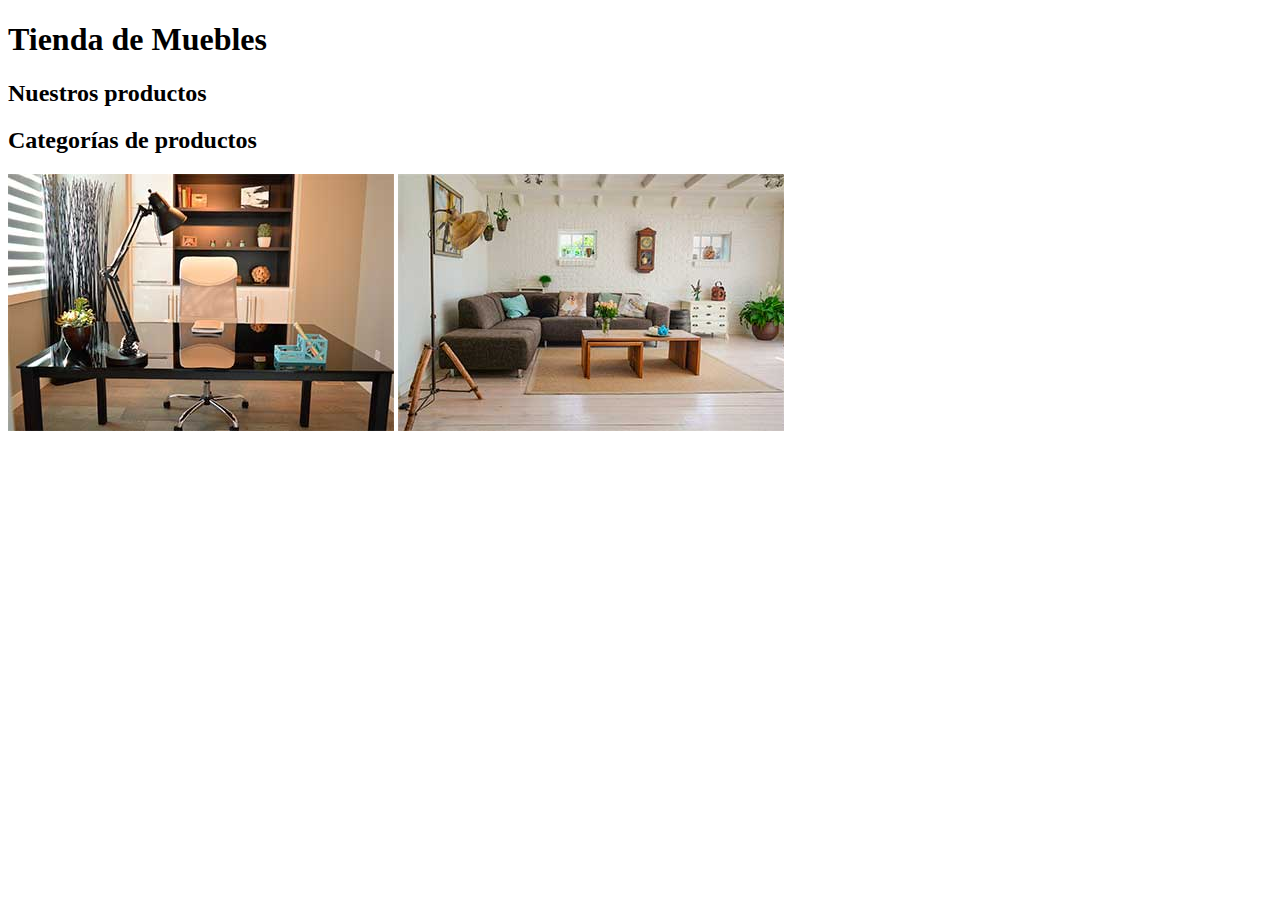
==== index.html @ a47cceec "clase imagenes" ====
<!DOCTYPE html>
<html lang="en">
<head>
    <meta charset="UTF-8">
    <meta http-equiv="X-UA-Compatible" content="IE=edge">
    <meta name="viewport" content="width=device-width, initial-scale=1.0">
    <title>Aprendiendo HTML</title>
</head>
<body>
    <h1>Tienda de Muebles</h1>

    <h2>Nuestros productos</h2>

    <h2>Categorías de productos</h2>

    <img src="/img/categoria1.jpg" alt="Imagen categoría" />
    <img src="/img/categoria2.jpg" alt="Imagen categoría 2" />
</body>
</html>
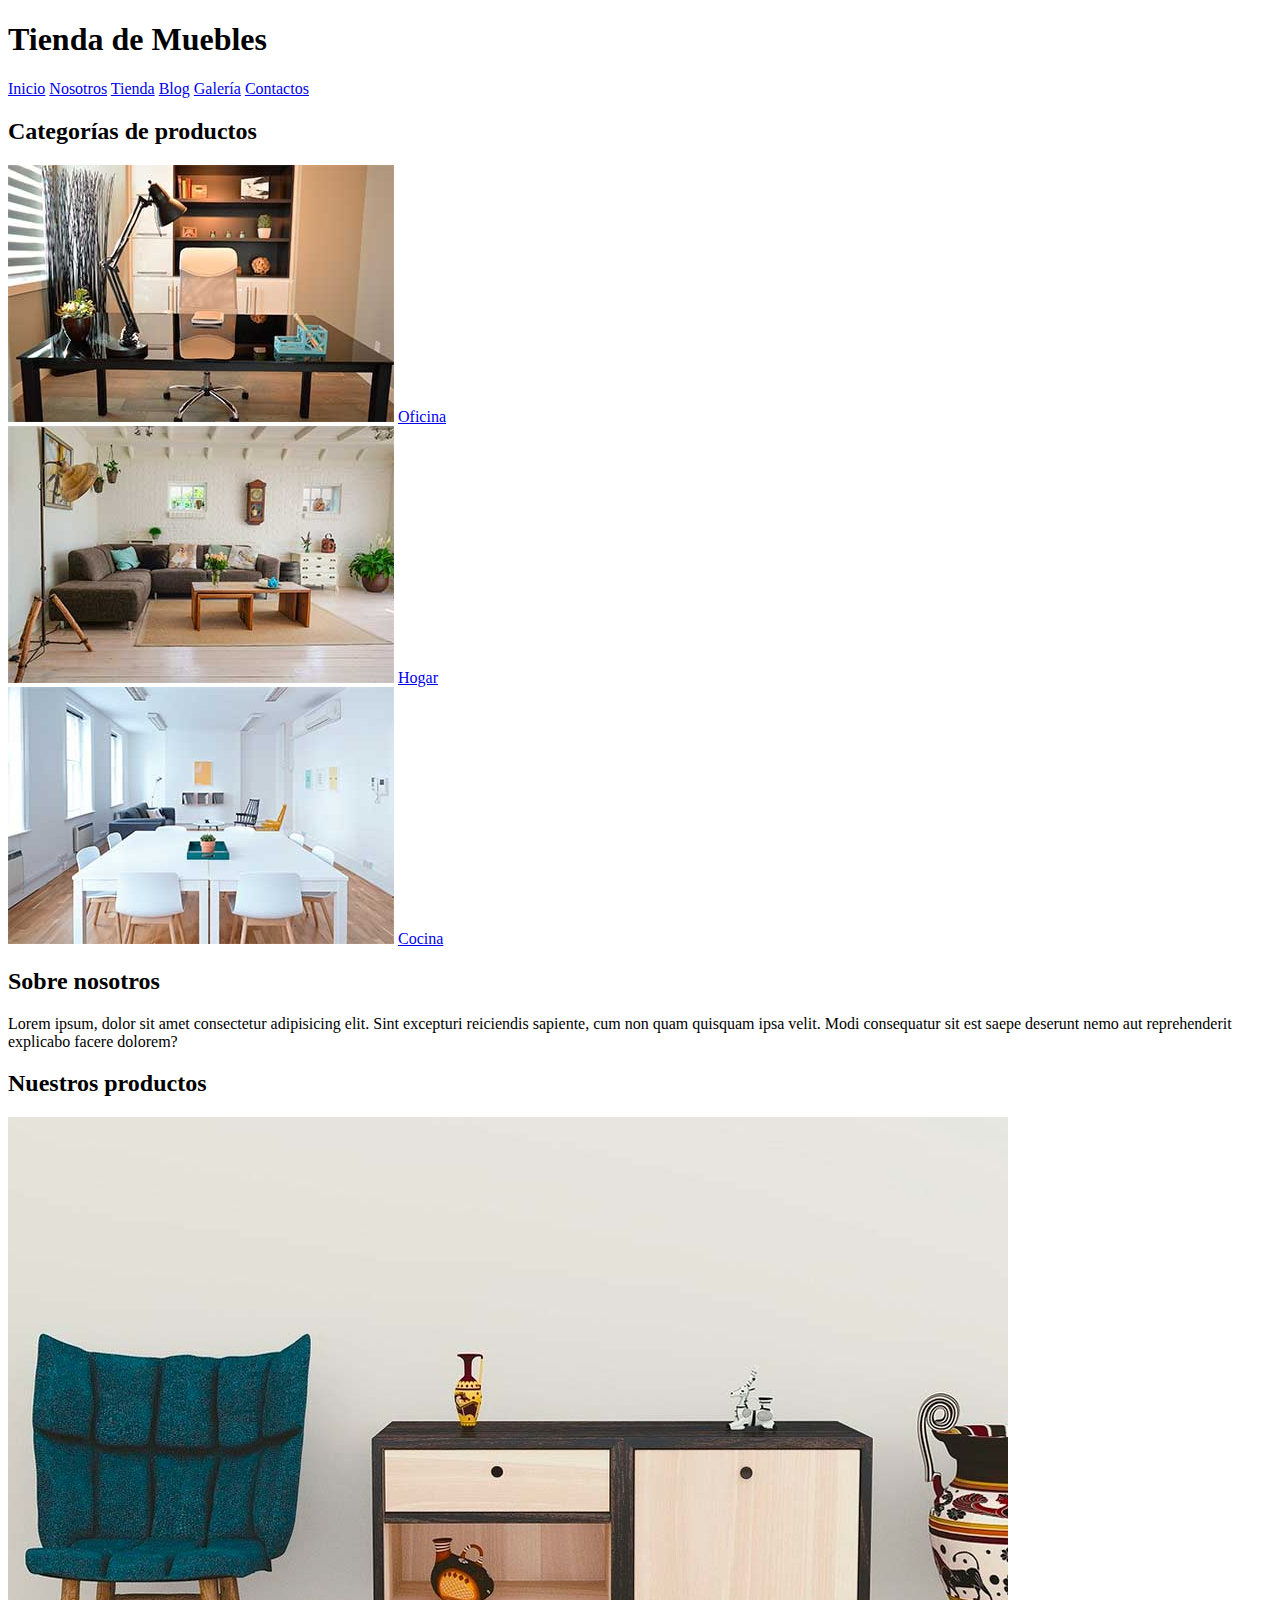
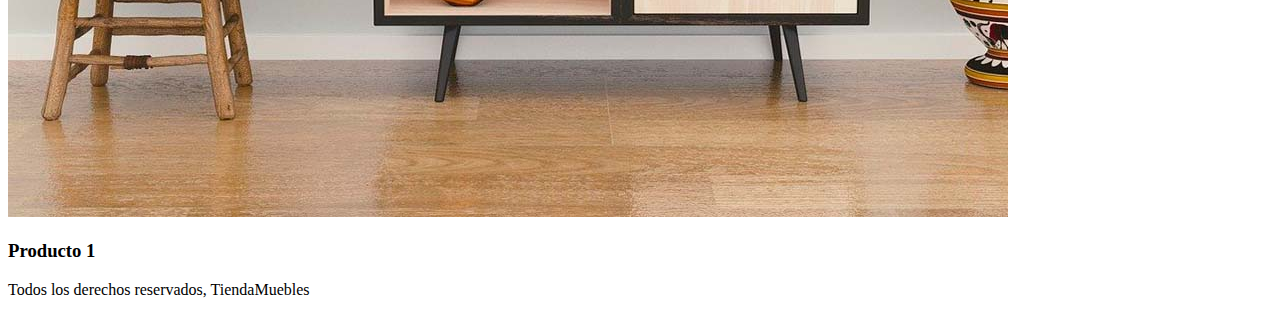
==== commit 96806e32: "avances del proyecto" ====
--- a/index.html
+++ b/index.html
@@ -7,13 +7,60 @@
     <title>Aprendiendo HTML</title>
 </head>
 <body>
-    <h1>Tienda de Muebles</h1>
+    <header>
+        <h1>Tienda de Muebles</h1>
+    </header>
 
-    <h2>Nuestros productos</h2>
+    <nav>
+        <a href="index.html">Inicio</a>
+        <a href="nosotros.html">Nosotros</a>
+        <a href="tienda.html">Tienda</a>
+        <a href="blog.html">Blog</a>
+        <a href="galeria.html">Galería</a>
+        <a href="contactos.html">Contactos</a>
+    </nav>
 
-    <h2>Categorías de productos</h2>
+    <section>
+        <h2>Categorías de productos</h2>
 
-    <img src="/img/categoria1.jpg" alt="Imagen categoría" />
-    <img src="/img/categoria2.jpg" alt="Imagen categoría 2" />
+        <div>
+            <img src="/img/categoria1.jpg" alt="Imagen categoría" />
+            <a href="#">Oficina</a>
+        </div>
+        <div>
+            <img src="/img/categoria2.jpg" alt="Imagen categoría" />
+            <a href="#">Hogar</a>
+        </div>
+        <div>
+            <img src="/img/categoria3.jpg" alt="Imagen categoría" />
+            <a href="#">Cocina</a>
+        </div>
+    </section>
+
+    <section>
+        <div>
+            <h2>Sobre nosotros</h2>
+            <p>Lorem ipsum, dolor sit amet consectetur adipisicing elit. Sint excepturi reiciendis sapiente, cum non quam quisquam ipsa velit. Modi consequatur sit est saepe deserunt nemo aut reprehenderit explicabo facere dolorem?</p>
+        </div>
+    </section>
+
+    <main>
+        <h2>Nuestros productos</h2>
+       
+        <div>
+            <div>
+                <img src="img/producto1.jpg" alt="Imagen producto 1">
+                <div>
+                    <h3>Producto 1</h3>
+                </div>
+            </div> 
+        </div>
+    </main>
+
+   
+    
+    <footer>
+        <p>Todos los derechos reservados, TiendaMuebles</p>
+    </footer>
 </body>
 </html>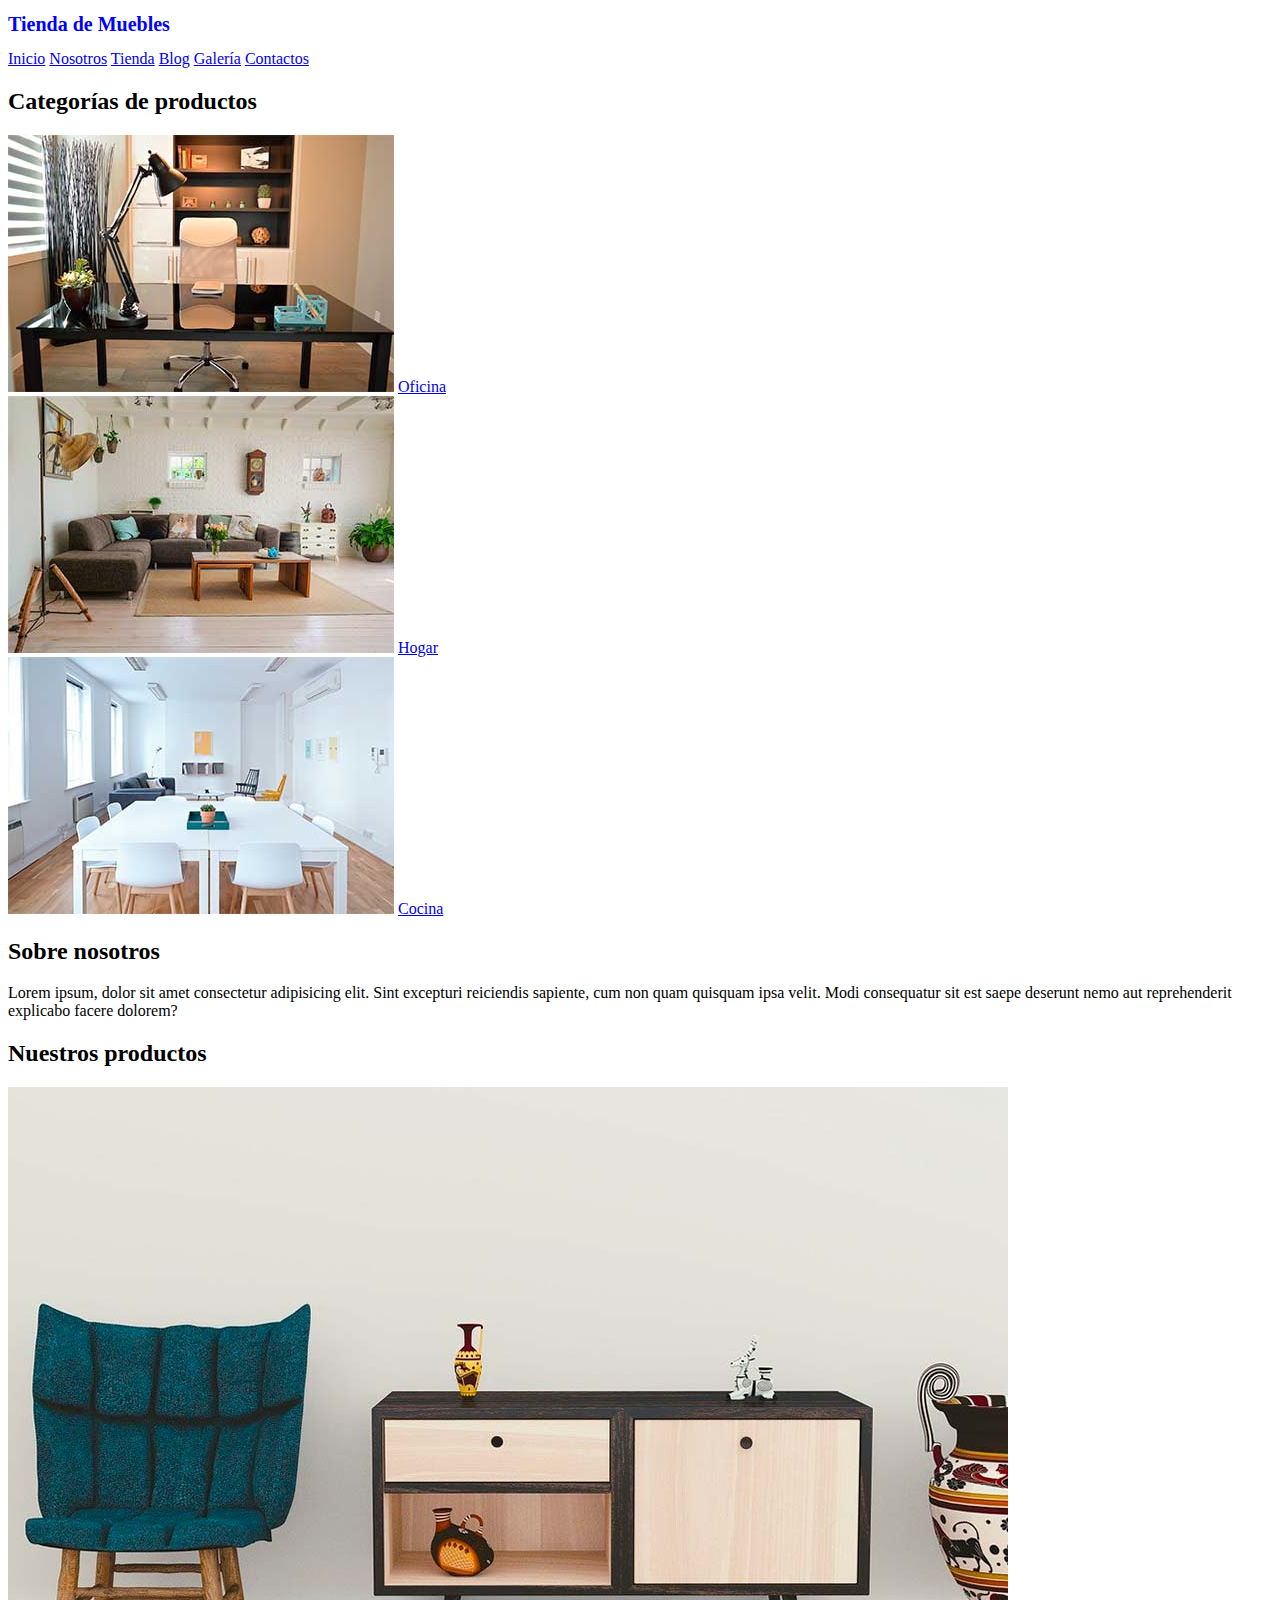
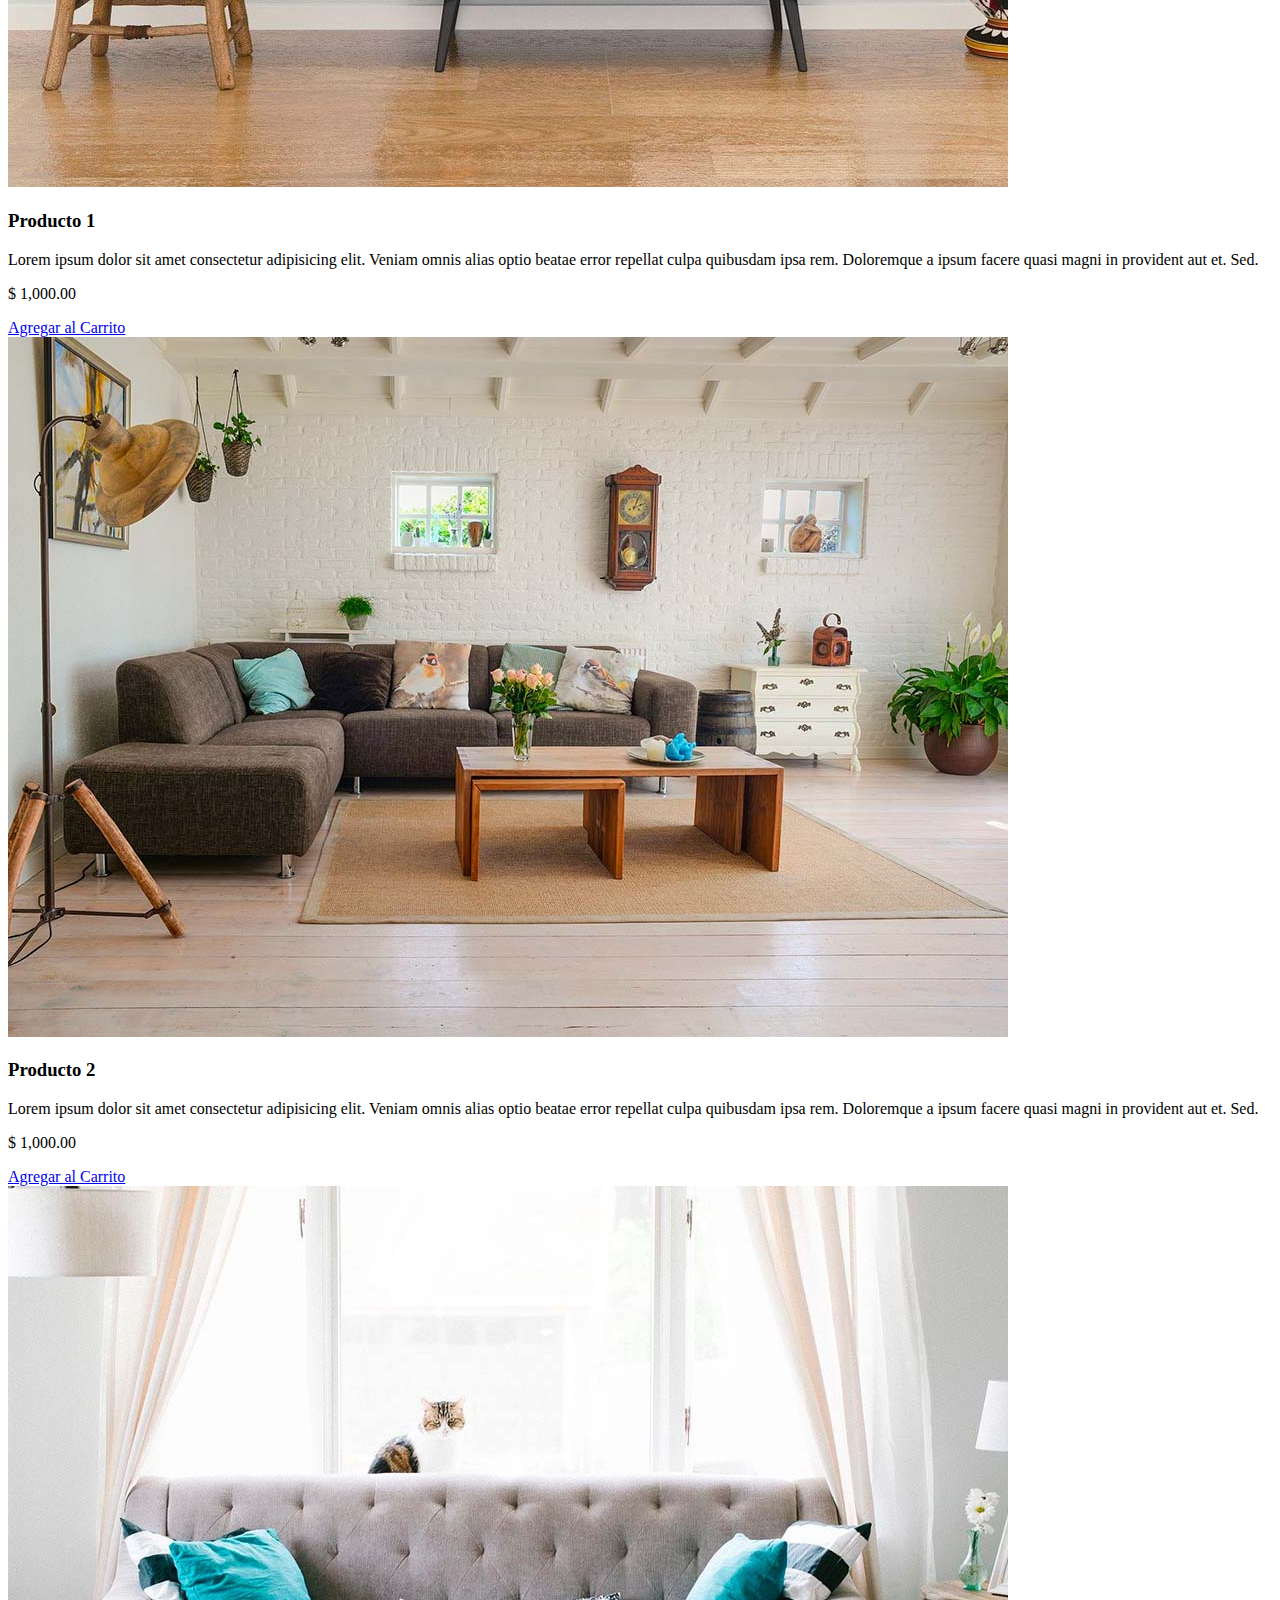
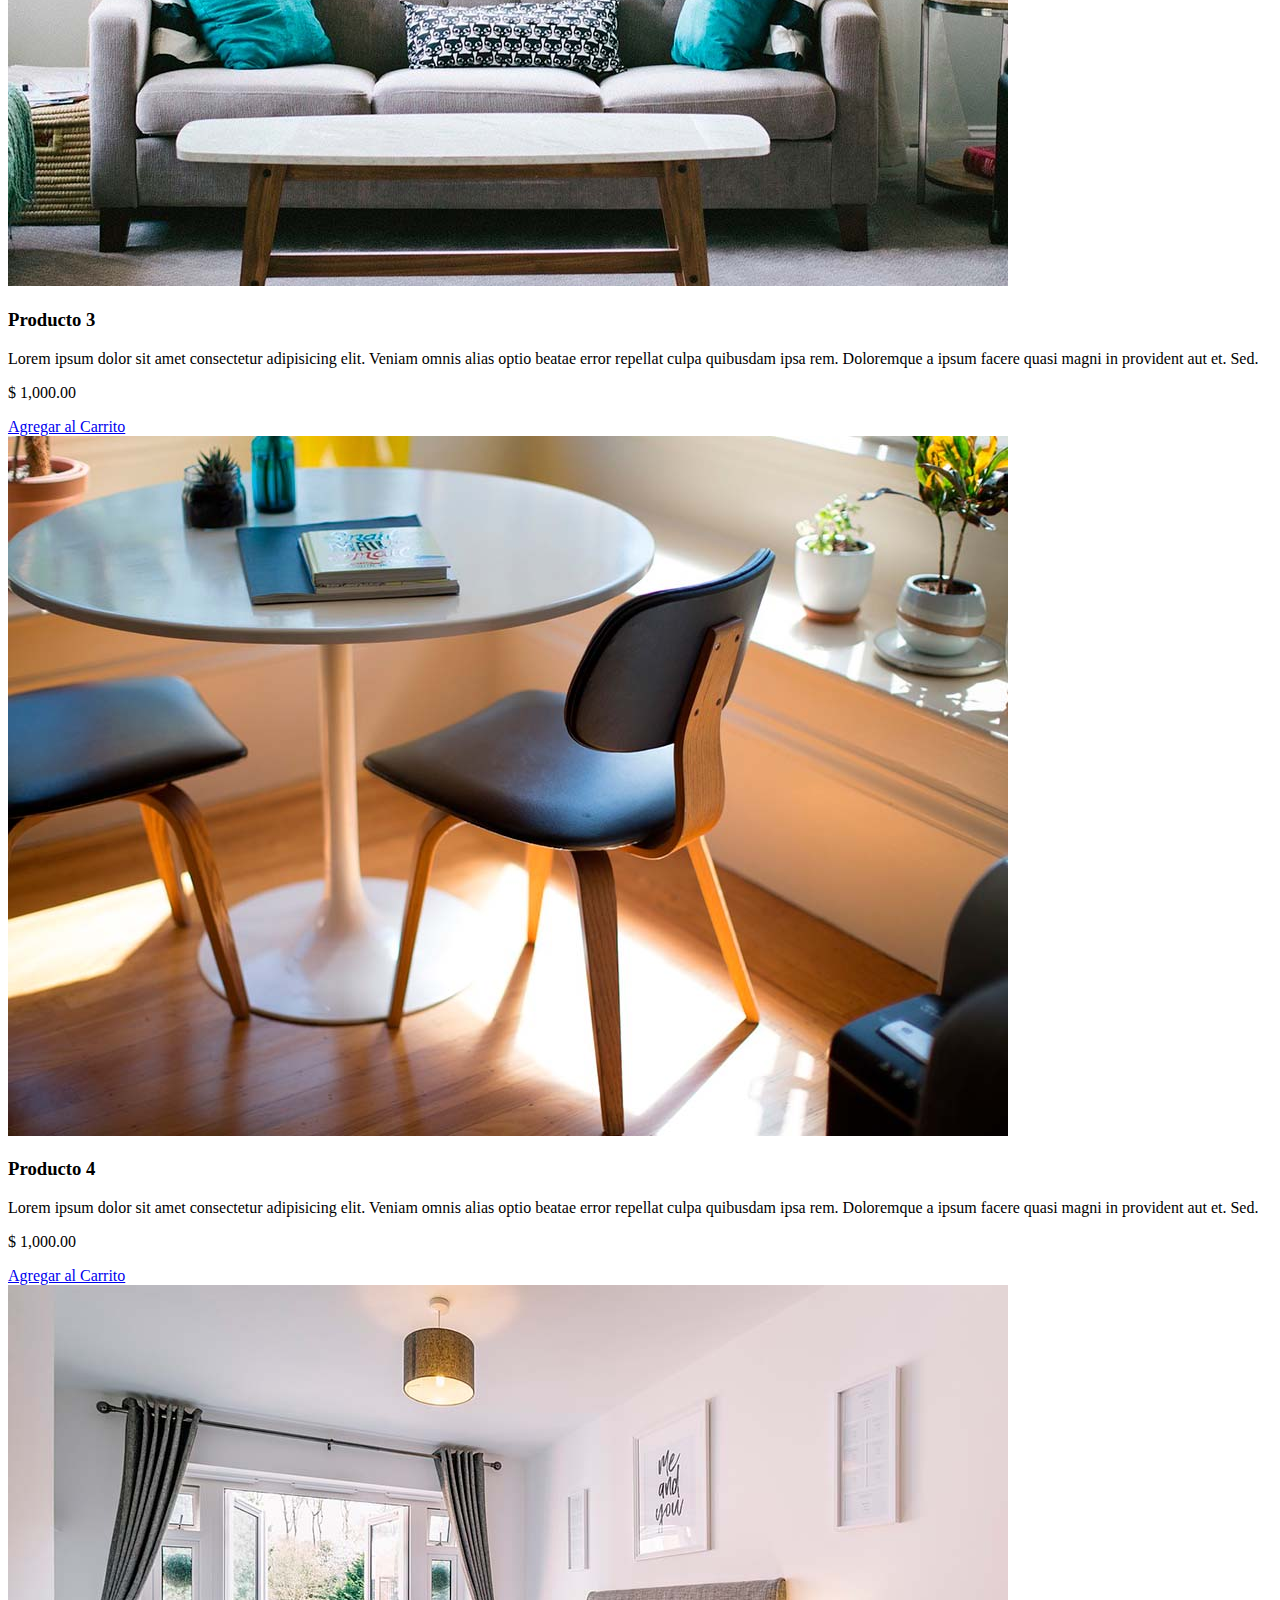
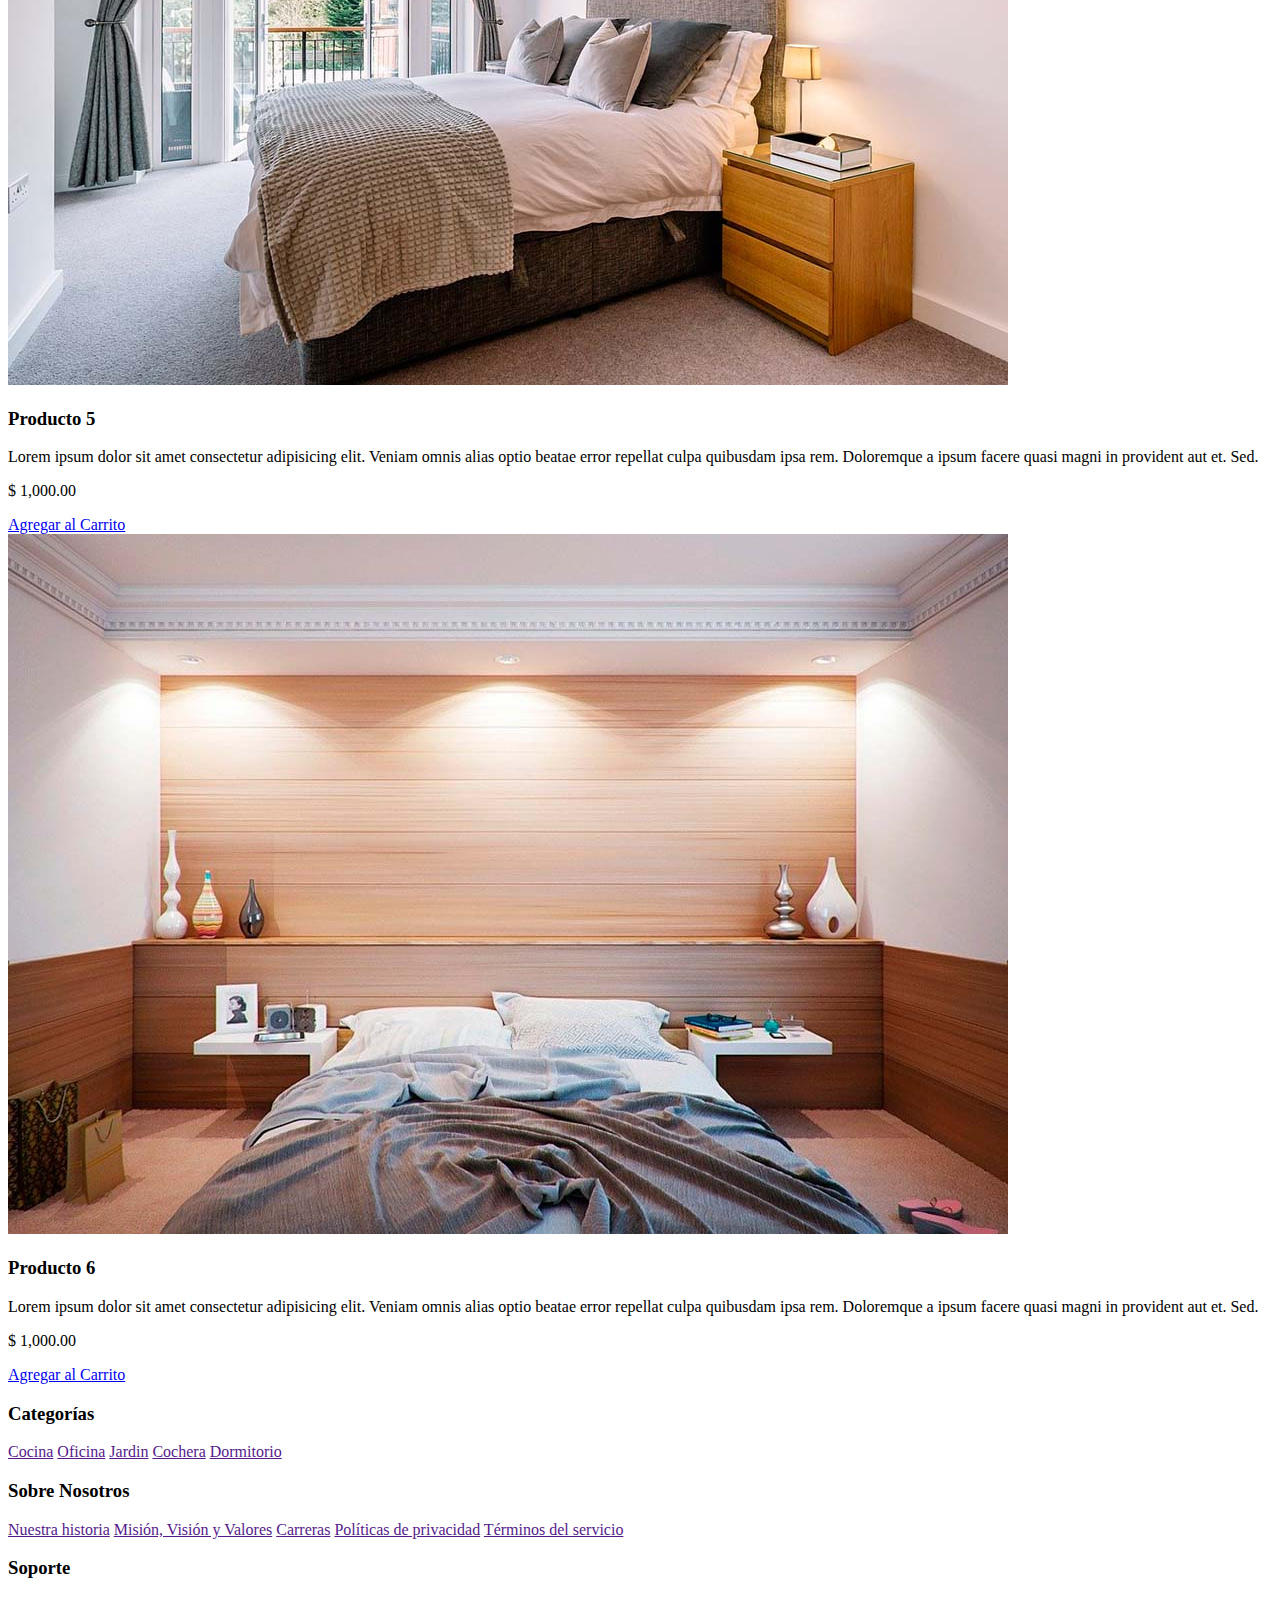
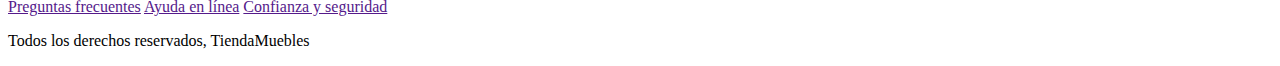
==== commit 60db041b: "Inicio del CSS" ====
--- a/index.html
+++ b/index.html
@@ -1,10 +1,11 @@
 <!DOCTYPE html>
-<html lang="en">
+<html lang="es">
 <head>
     <meta charset="UTF-8">
     <meta http-equiv="X-UA-Compatible" content="IE=edge">
     <meta name="viewport" content="width=device-width, initial-scale=1.0">
-    <title>Aprendiendo HTML</title>
+    <title>ECommerce-Home</title>
+    <link rel="stylesheet" href="css/app.css">
 </head>
 <body>
     <header>
@@ -24,15 +25,15 @@
         <h2>Categorías de productos</h2>
 
         <div>
-            <img src="/img/categoria1.jpg" alt="Imagen categoría" />
+            <img src="/img/categoria1.jpg" alt="Imagen categoría">
             <a href="#">Oficina</a>
         </div>
         <div>
-            <img src="/img/categoria2.jpg" alt="Imagen categoría" />
+            <img src="/img/categoria2.jpg" alt="Imagen categoría">
             <a href="#">Hogar</a>
         </div>
         <div>
-            <img src="/img/categoria3.jpg" alt="Imagen categoría" />
+            <img src="/img/categoria3.jpg" alt="Imagen categoría">
             <a href="#">Cocina</a>
         </div>
     </section>
@@ -52,14 +53,92 @@
                 <img src="img/producto1.jpg" alt="Imagen producto 1">
                 <div>
                     <h3>Producto 1</h3>
+                    <p>Lorem ipsum dolor sit amet consectetur adipisicing elit. Veniam omnis alias optio beatae error repellat culpa quibusdam ipsa rem. Doloremque a ipsum facere quasi magni in provident aut et. Sed.</p>
+                    <p>$ 1,000.00</p>
+                    <a href="#">Agregar al Carrito</a>
                 </div>
-            </div> 
-        </div>
-    </main>
+            </div><!--InfoProducto--> 
+            <div>
+                <img src="img/producto2.jpg" alt="Imagen producto 1">
+                <div>
+                    <h3>Producto 2</h3>
+                    <p>Lorem ipsum dolor sit amet consectetur adipisicing elit. Veniam omnis alias optio beatae error repellat culpa quibusdam ipsa rem. Doloremque a ipsum facere quasi magni in provident aut et. Sed.</p>
+                    <p>$ 1,000.00</p>
+                    <a href="#">Agregar al Carrito</a>
+                </div>
+            </div><!--InfoProducto--> 
+            <div>
+                <img src="img/producto3.jpg" alt="Imagen producto 1">
+                <div>
+                    <h3>Producto 3</h3>
+                    <p>Lorem ipsum dolor sit amet consectetur adipisicing elit. Veniam omnis alias optio beatae error repellat culpa quibusdam ipsa rem. Doloremque a ipsum facere quasi magni in provident aut et. Sed.</p>
+                    <p>$ 1,000.00</p>
+                    <a href="#">Agregar al Carrito</a>
+                </div>
+            </div><!--InfoProducto--> 
+            <div>
+                <img src="img/producto4.jpg" alt="Imagen producto 1">
+                <div>
+                    <h3>Producto 4</h3>
+                    <p>Lorem ipsum dolor sit amet consectetur adipisicing elit. Veniam omnis alias optio beatae error repellat culpa quibusdam ipsa rem. Doloremque a ipsum facere quasi magni in provident aut et. Sed.</p>
+                    <p>$ 1,000.00</p>
+                    <a href="#">Agregar al Carrito</a>
+                </div>
+            </div><!--InfoProducto--> 
+            <div>
+                <img src="img/producto5.jpg" alt="Imagen producto 1">
+                <div>
+                    <h3>Producto 5</h3>
+                    <p>Lorem ipsum dolor sit amet consectetur adipisicing elit. Veniam omnis alias optio beatae error repellat culpa quibusdam ipsa rem. Doloremque a ipsum facere quasi magni in provident aut et. Sed.</p>
+                    <p>$ 1,000.00</p>
+                    <a href="#">Agregar al Carrito</a>
+                </div>
+            </div><!--InfoProducto--> 
+            <div>
+                <img src="img/producto6.jpg" alt="Imagen producto 1">
+                <div>
+                    <h3>Producto 6</h3>
+                    <p>Lorem ipsum dolor sit amet consectetur adipisicing elit. Veniam omnis alias optio beatae error repellat culpa quibusdam ipsa rem. Doloremque a ipsum facere quasi magni in provident aut et. Sed.</p>
+                    <p>$ 1,000.00</p>
+                    <a href="#">Agregar al Carrito</a>
+                </div>
+            </div><!--InfoProducto--> 
+        </div><!--productos-->
+    </main><!--Fin del listado de productos-->
 
    
     
     <footer>
+        <div>
+            <h3>Categorías</h3>
+            <nav>
+                <a href="">Cocina</a>
+                <a href="">Oficina</a>
+                <a href="">Jardin</a>
+                <a href="">Cochera</a>
+                <a href="">Dormitorio</a>
+            </nav>
+            </div>
+        <div>
+            <h3>Sobre Nosotros</h3>
+            <nav>
+                <a href="">Nuestra historia</a>
+                <a href="">Misión, Visión y Valores</a>
+                <a href="">Carreras</a>
+                <a href="">Políticas de privacidad</a>
+                <a href="">Términos del servicio</a>
+            </nav>
+        </div>
+        <div>
+            <h3>Soporte</h3>
+
+            <nav>
+                <a href="">Preguntas frecuentes</a>
+                <a href="">Ayuda en línea</a>
+                <a href="">Confianza y seguridad</a>
+            </nav>
+        </div>
+
         <p>Todos los derechos reservados, TiendaMuebles</p>
     </footer>
 </body>
--- a/css/app.css
+++ b/css/app.css
@@ -0,0 +1,4 @@
+h1{
+    font-size: 20px;
+    color:blue;
+}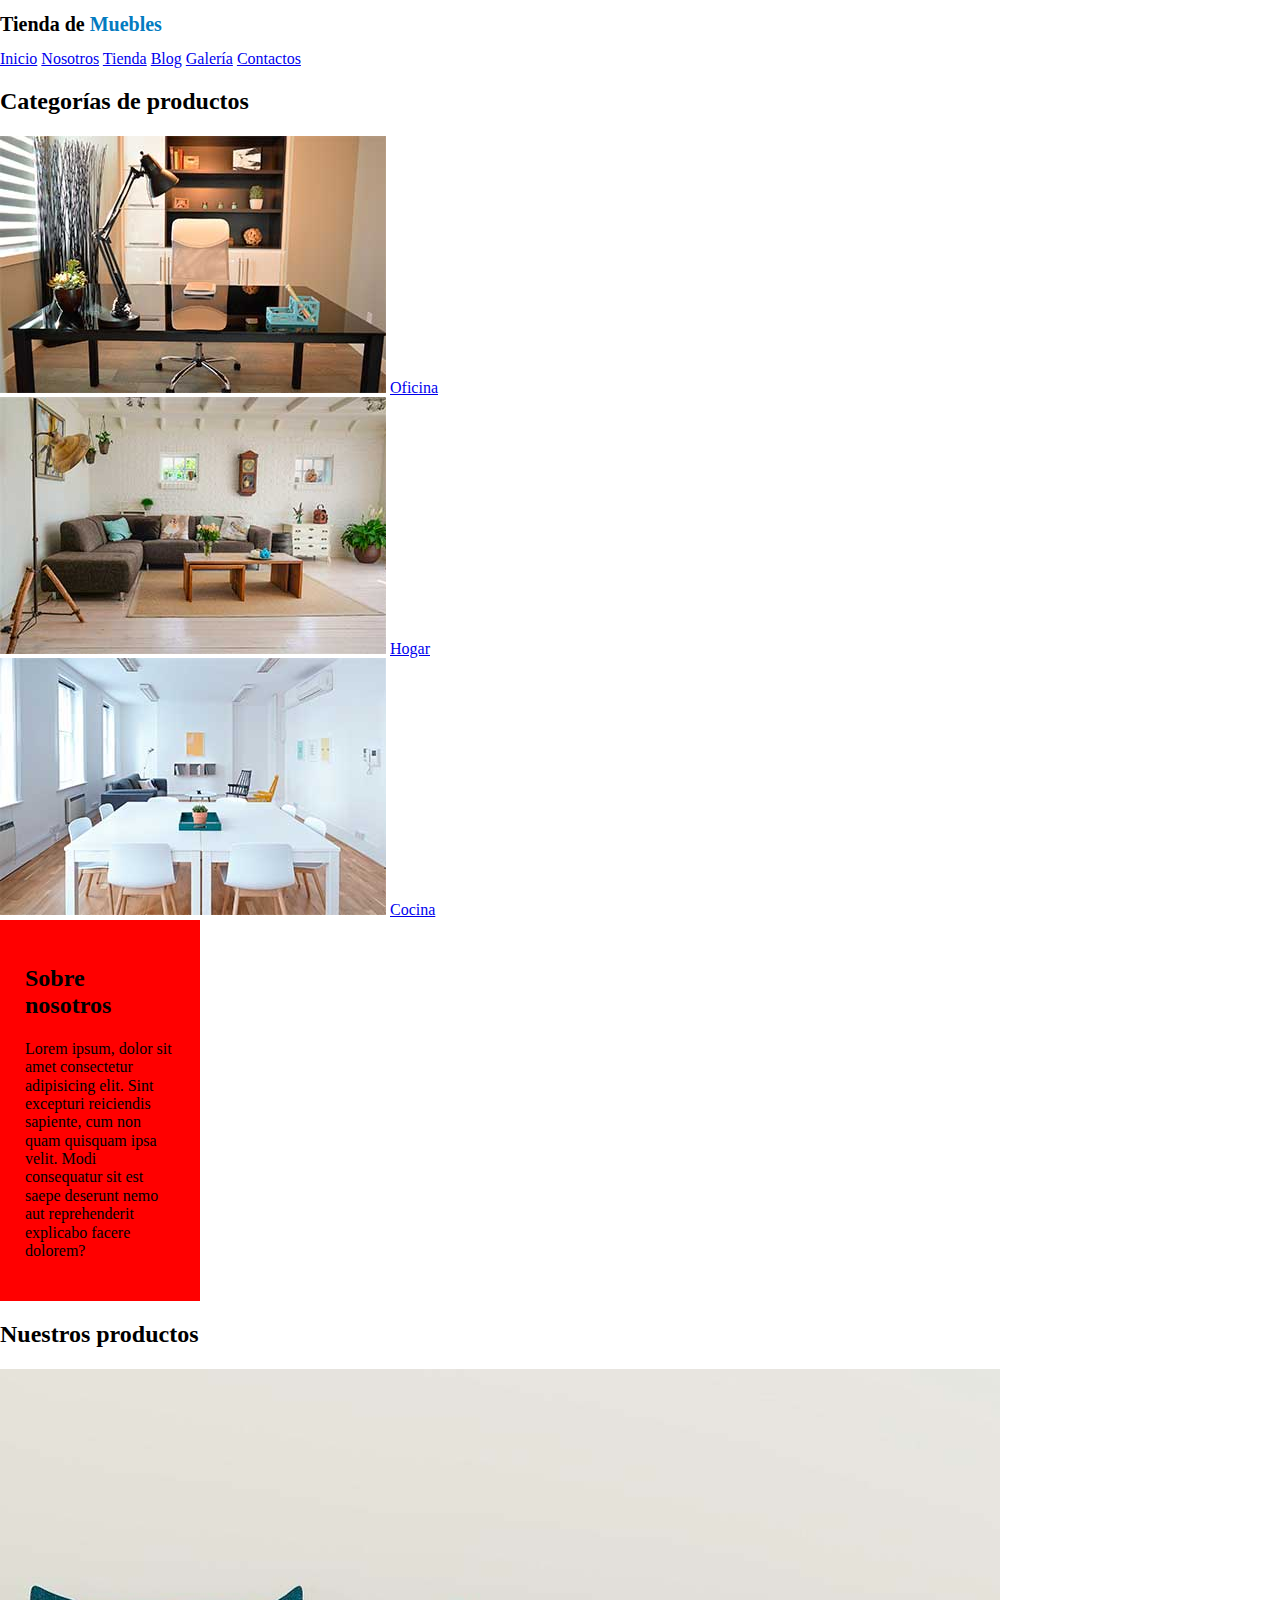
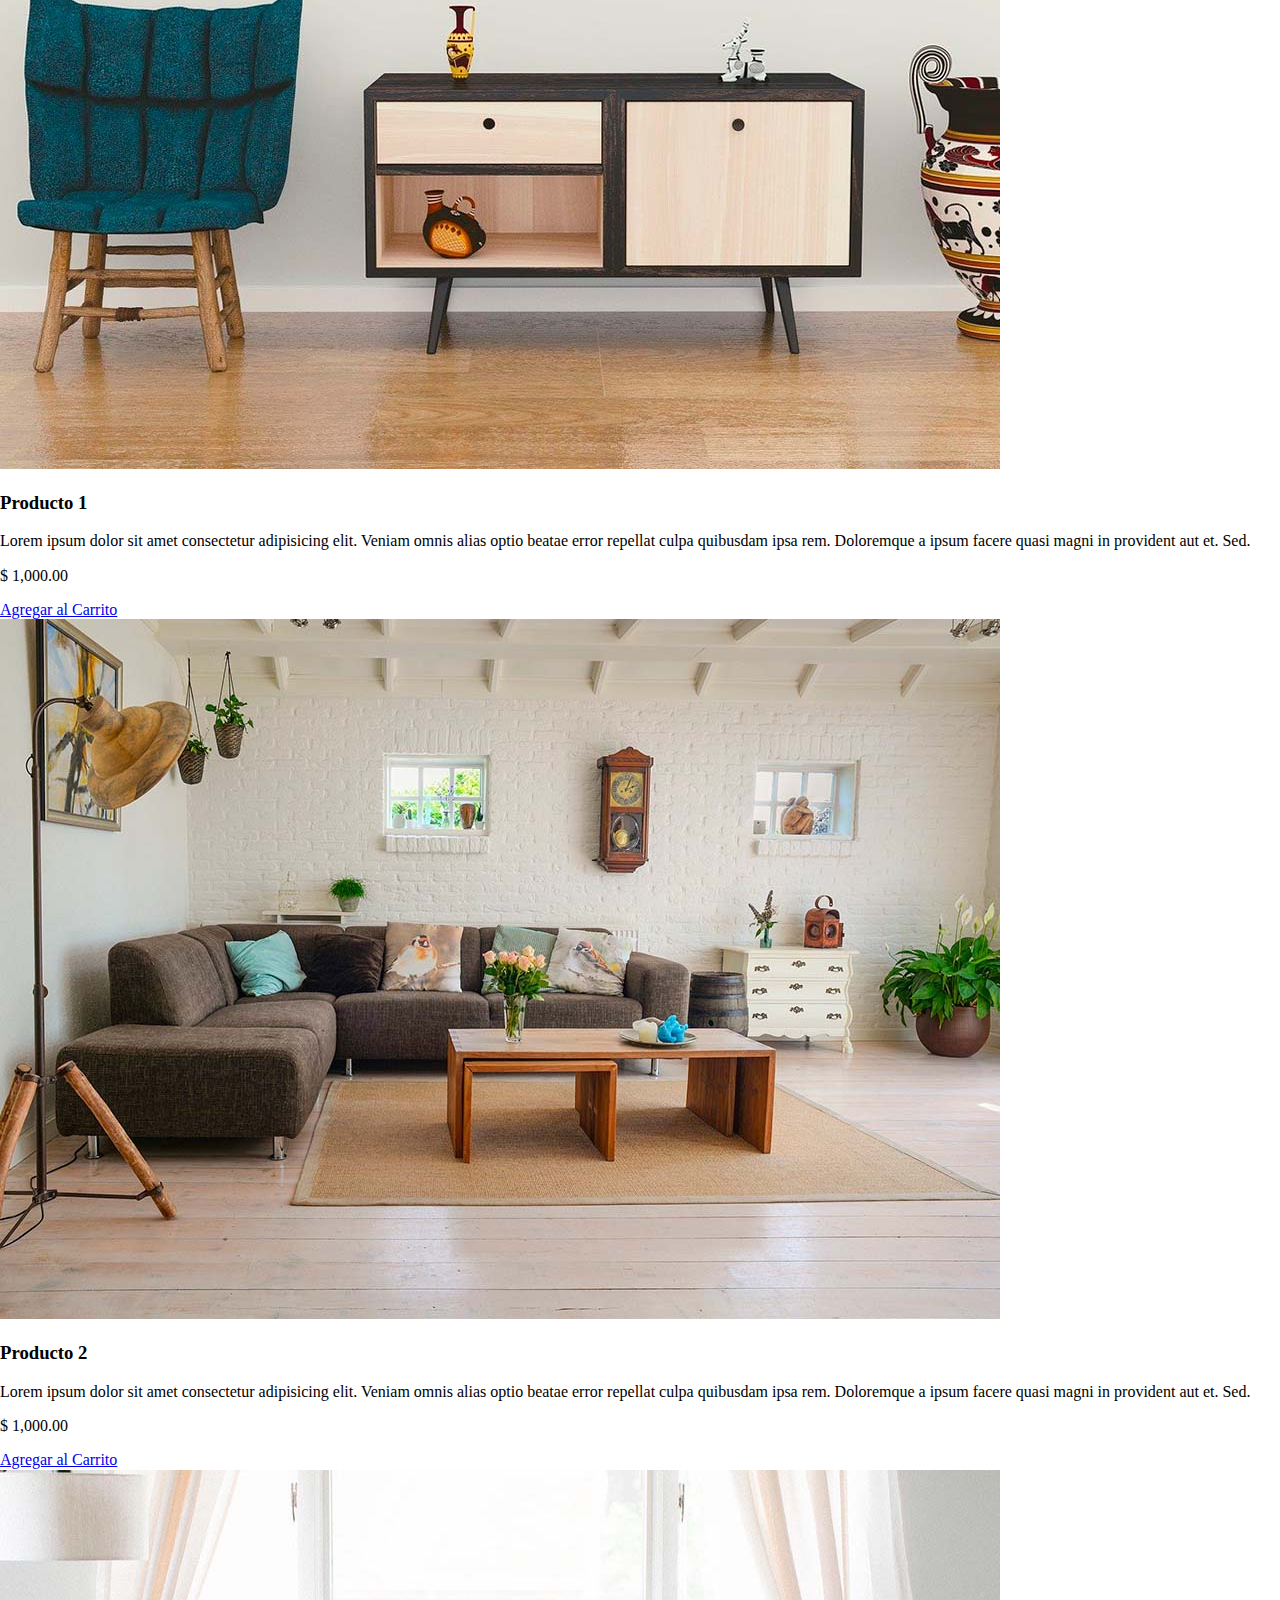
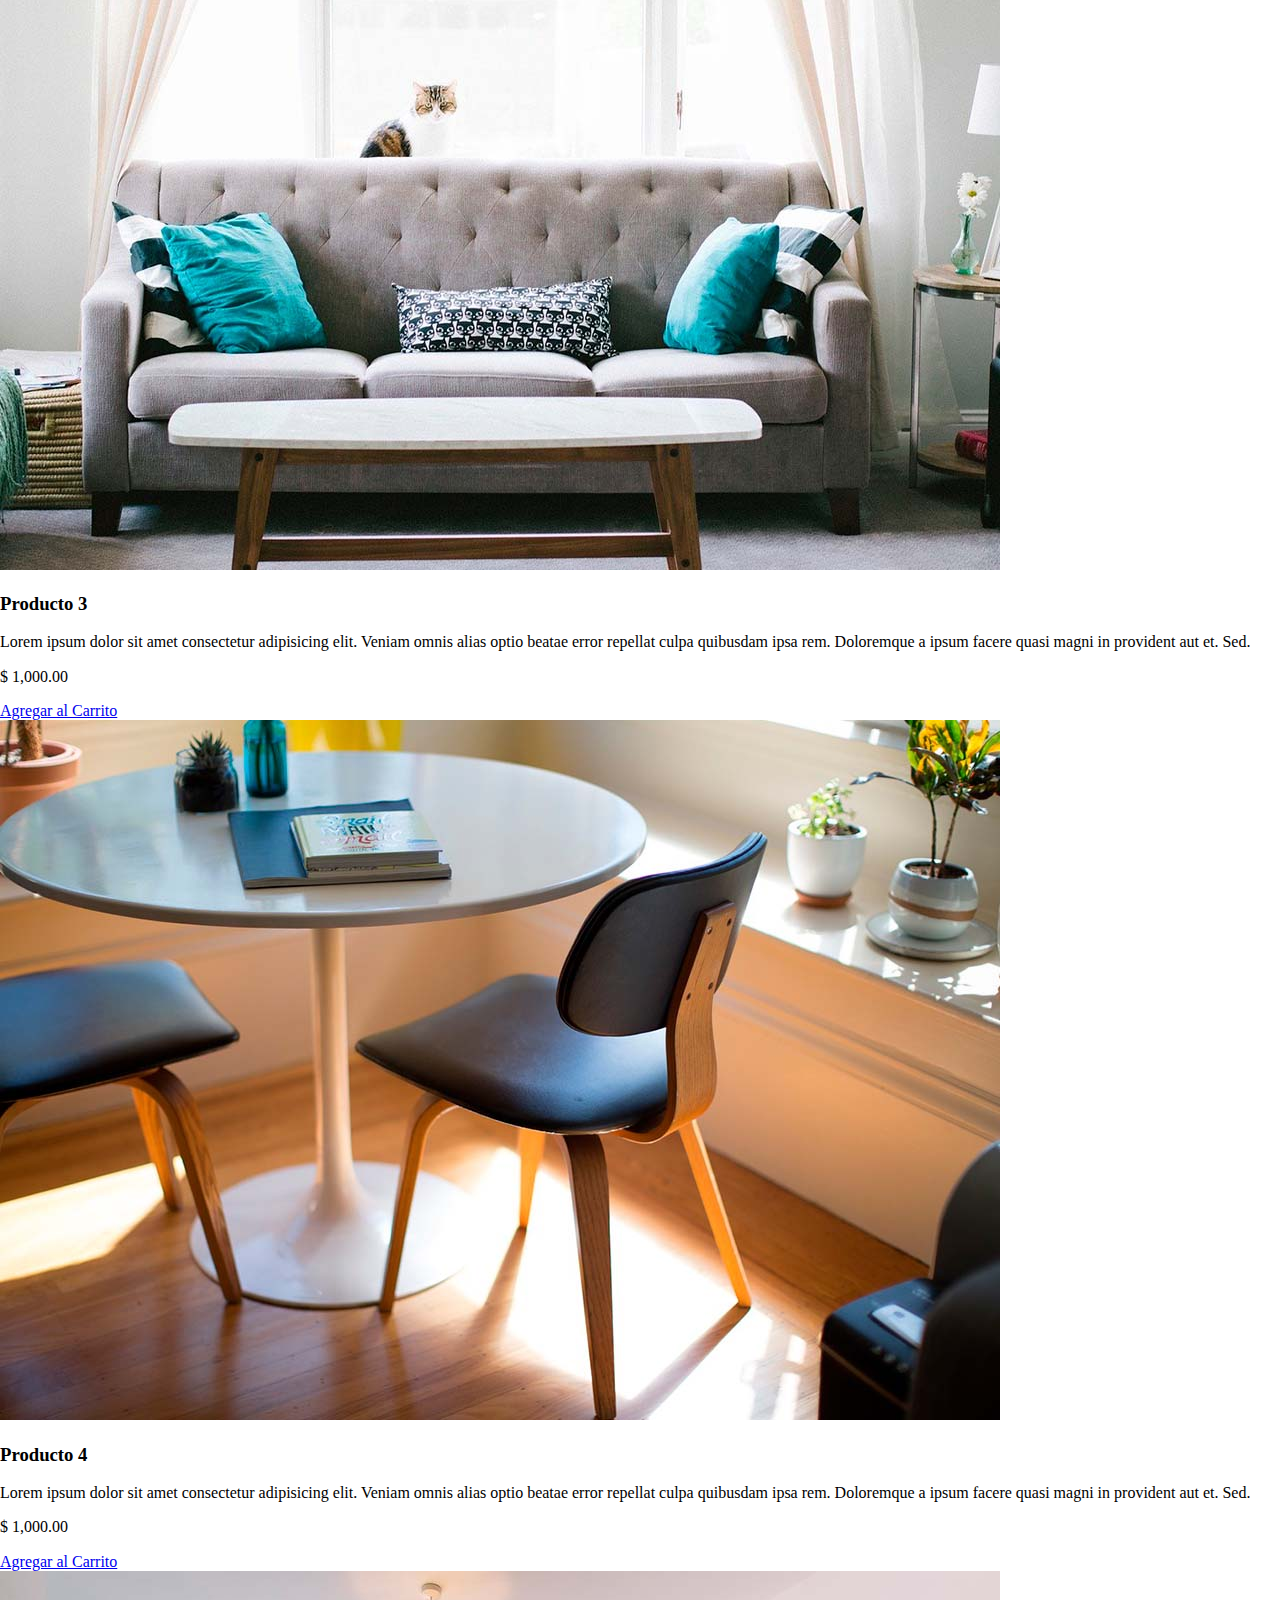
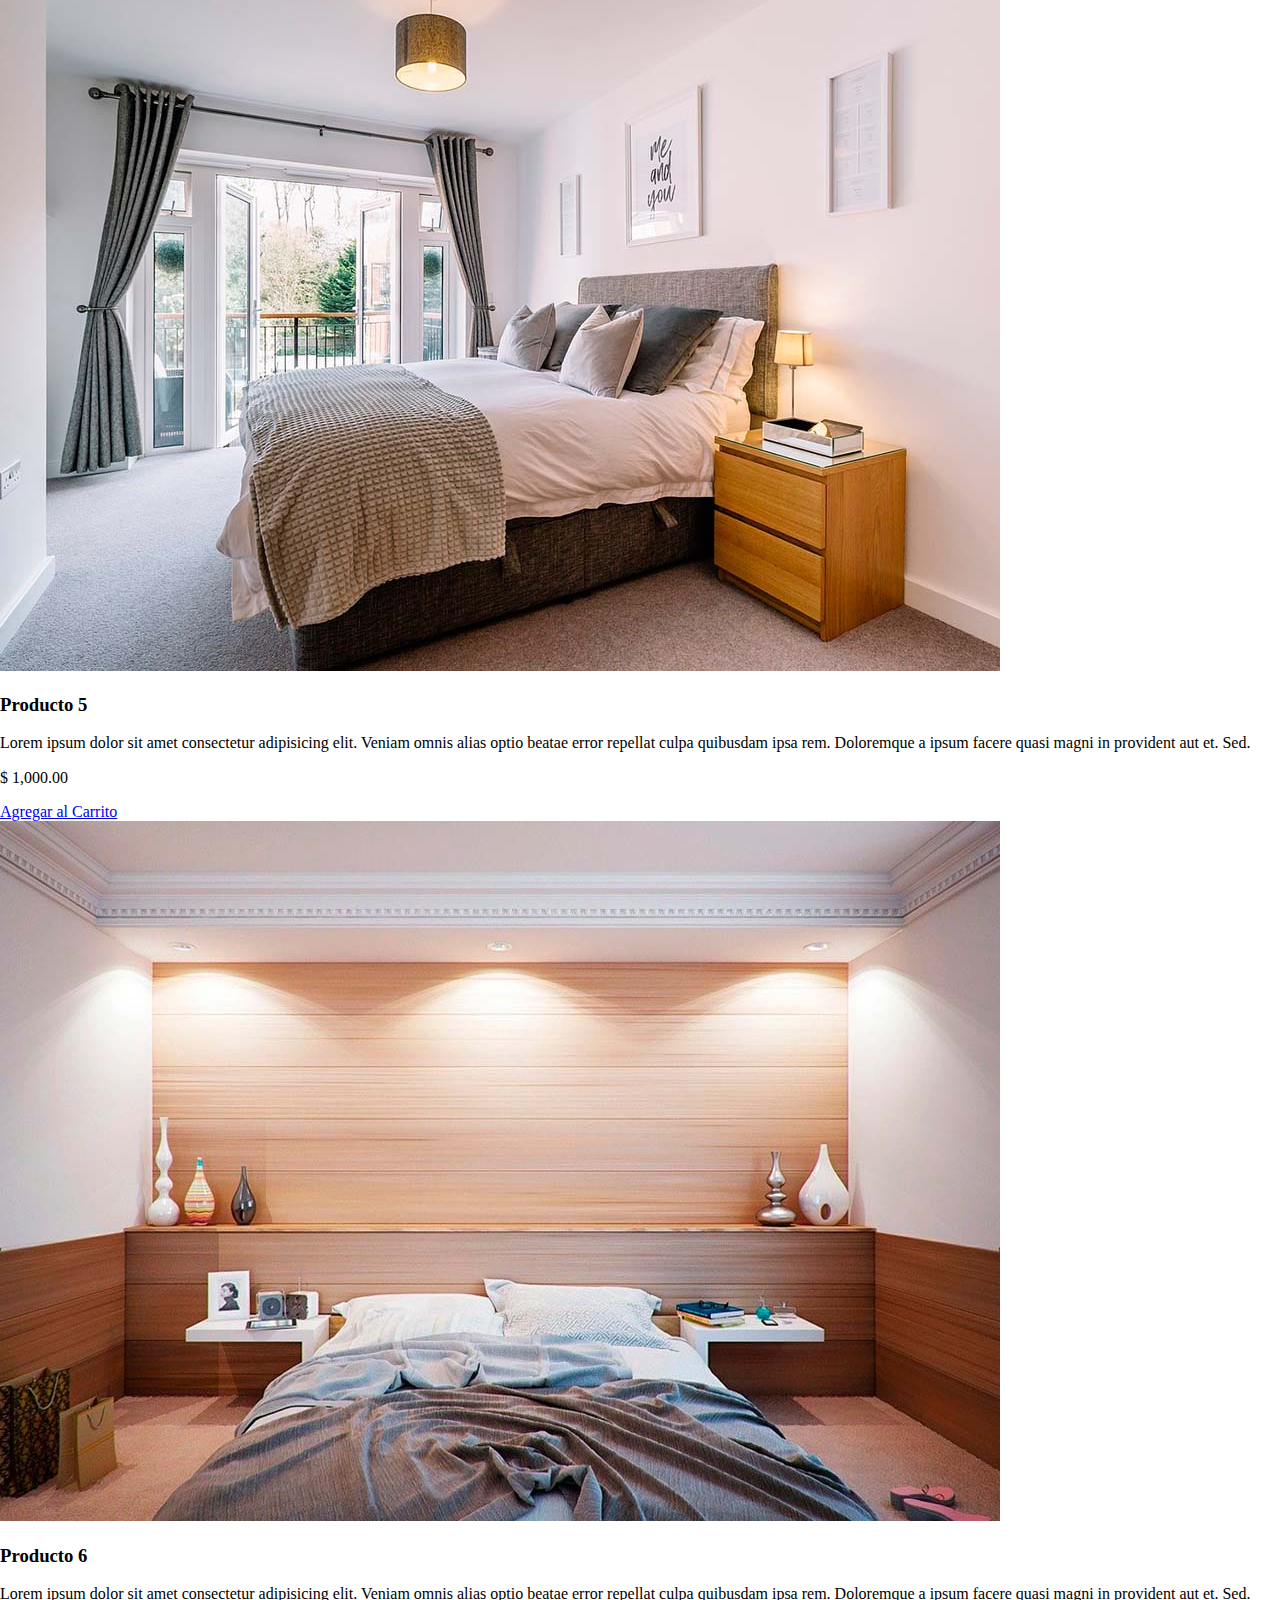
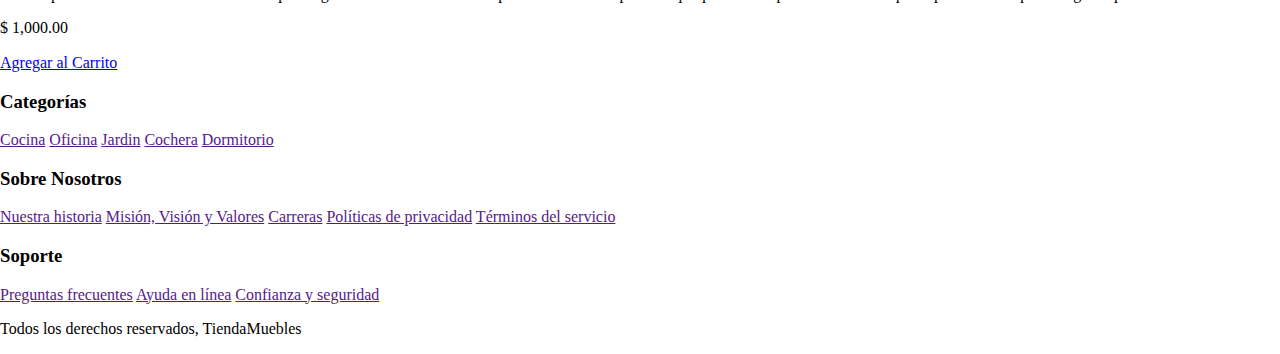
==== commit cd20c193: "actualizando" ====
--- a/index.html
+++ b/index.html
@@ -5,14 +5,15 @@
     <meta http-equiv="X-UA-Compatible" content="IE=edge">
     <meta name="viewport" content="width=device-width, initial-scale=1.0">
     <title>ECommerce-Home</title>
+    <link rel="stylesheet" href="css/normalize.css">
     <link rel="stylesheet" href="css/app.css">
 </head>
 <body>
     <header>
-        <h1>Tienda de Muebles</h1>
+        <h1 class="nombre-sitio">Tienda de <span>Muebles</span></h1>
     </header>
 
-    <nav>
+    <nav class="navegacion">
         <a href="index.html">Inicio</a>
         <a href="nosotros.html">Nosotros</a>
         <a href="tienda.html">Tienda</a>
@@ -25,20 +26,20 @@
         <h2>Categorías de productos</h2>
 
         <div>
-            <img src="/img/categoria1.jpg" alt="Imagen categoría">
+            <img src="img/categoria1.jpg" alt="Imagen categoría">
             <a href="#">Oficina</a>
         </div>
         <div>
-            <img src="/img/categoria2.jpg" alt="Imagen categoría">
+            <img src="img/categoria2.jpg" alt="Imagen categoría">
             <a href="#">Hogar</a>
         </div>
         <div>
-            <img src="/img/categoria3.jpg" alt="Imagen categoría">
+            <img src="img/categoria3.jpg" alt="Imagen categoría">
             <a href="#">Cocina</a>
         </div>
     </section>
 
-    <section>
+    <section class="sobre-nosotros">
         <div>
             <h2>Sobre nosotros</h2>
             <p>Lorem ipsum, dolor sit amet consectetur adipisicing elit. Sint excepturi reiciendis sapiente, cum non quam quisquam ipsa velit. Modi consequatur sit est saepe deserunt nemo aut reprehenderit explicabo facere dolorem?</p>
--- a/css/app.css
+++ b/css/app.css
@@ -1,4 +1,20 @@
-h1{
+html{
+    box-sizing: border-box;
+}
+*,*:before, *:after{
+    box-sizing: inherit;
+}
+
+.nombre-sitio{
     font-size: 20px;
-    color:blue;
+}
+
+.nombre-sitio span{
+    color: #037bc0;
+}
+
+.sobre-nosotros{
+    background-color: red;
+    width: 200px;
+    padding: 25px;
 }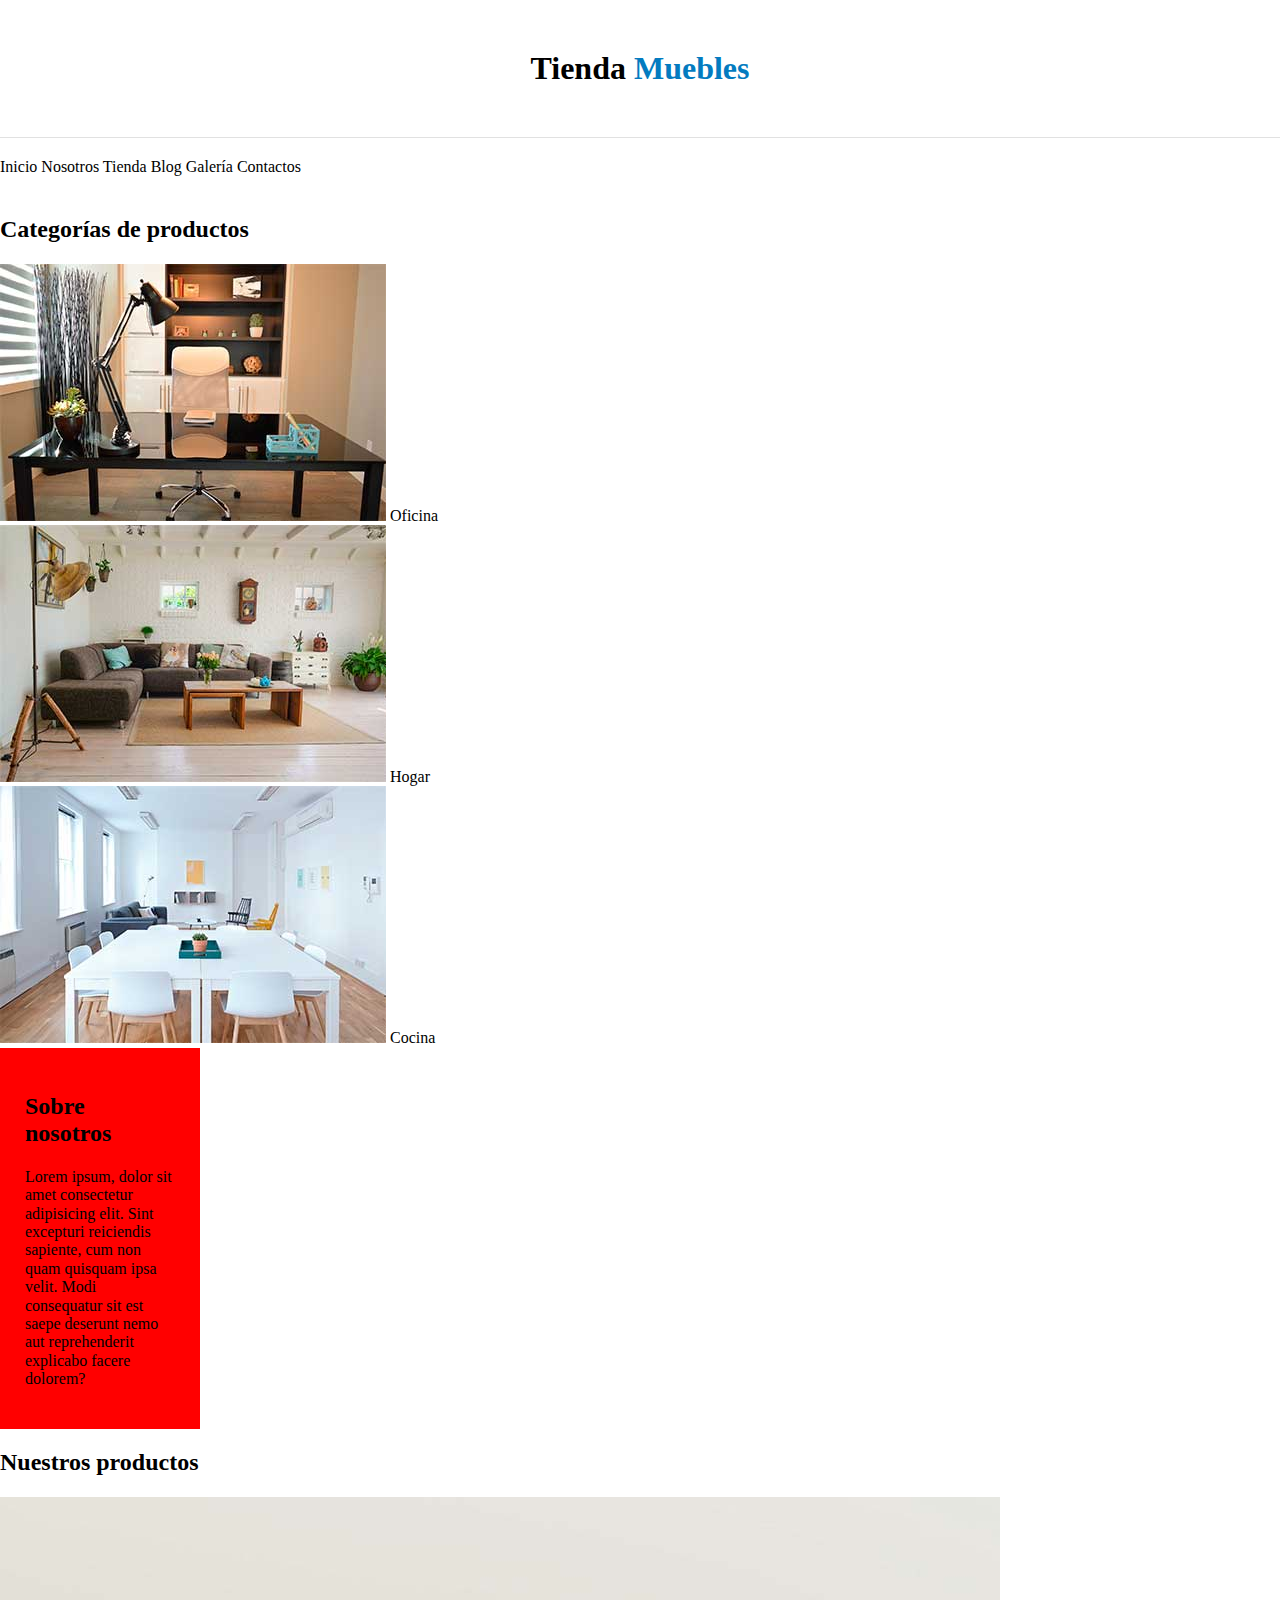
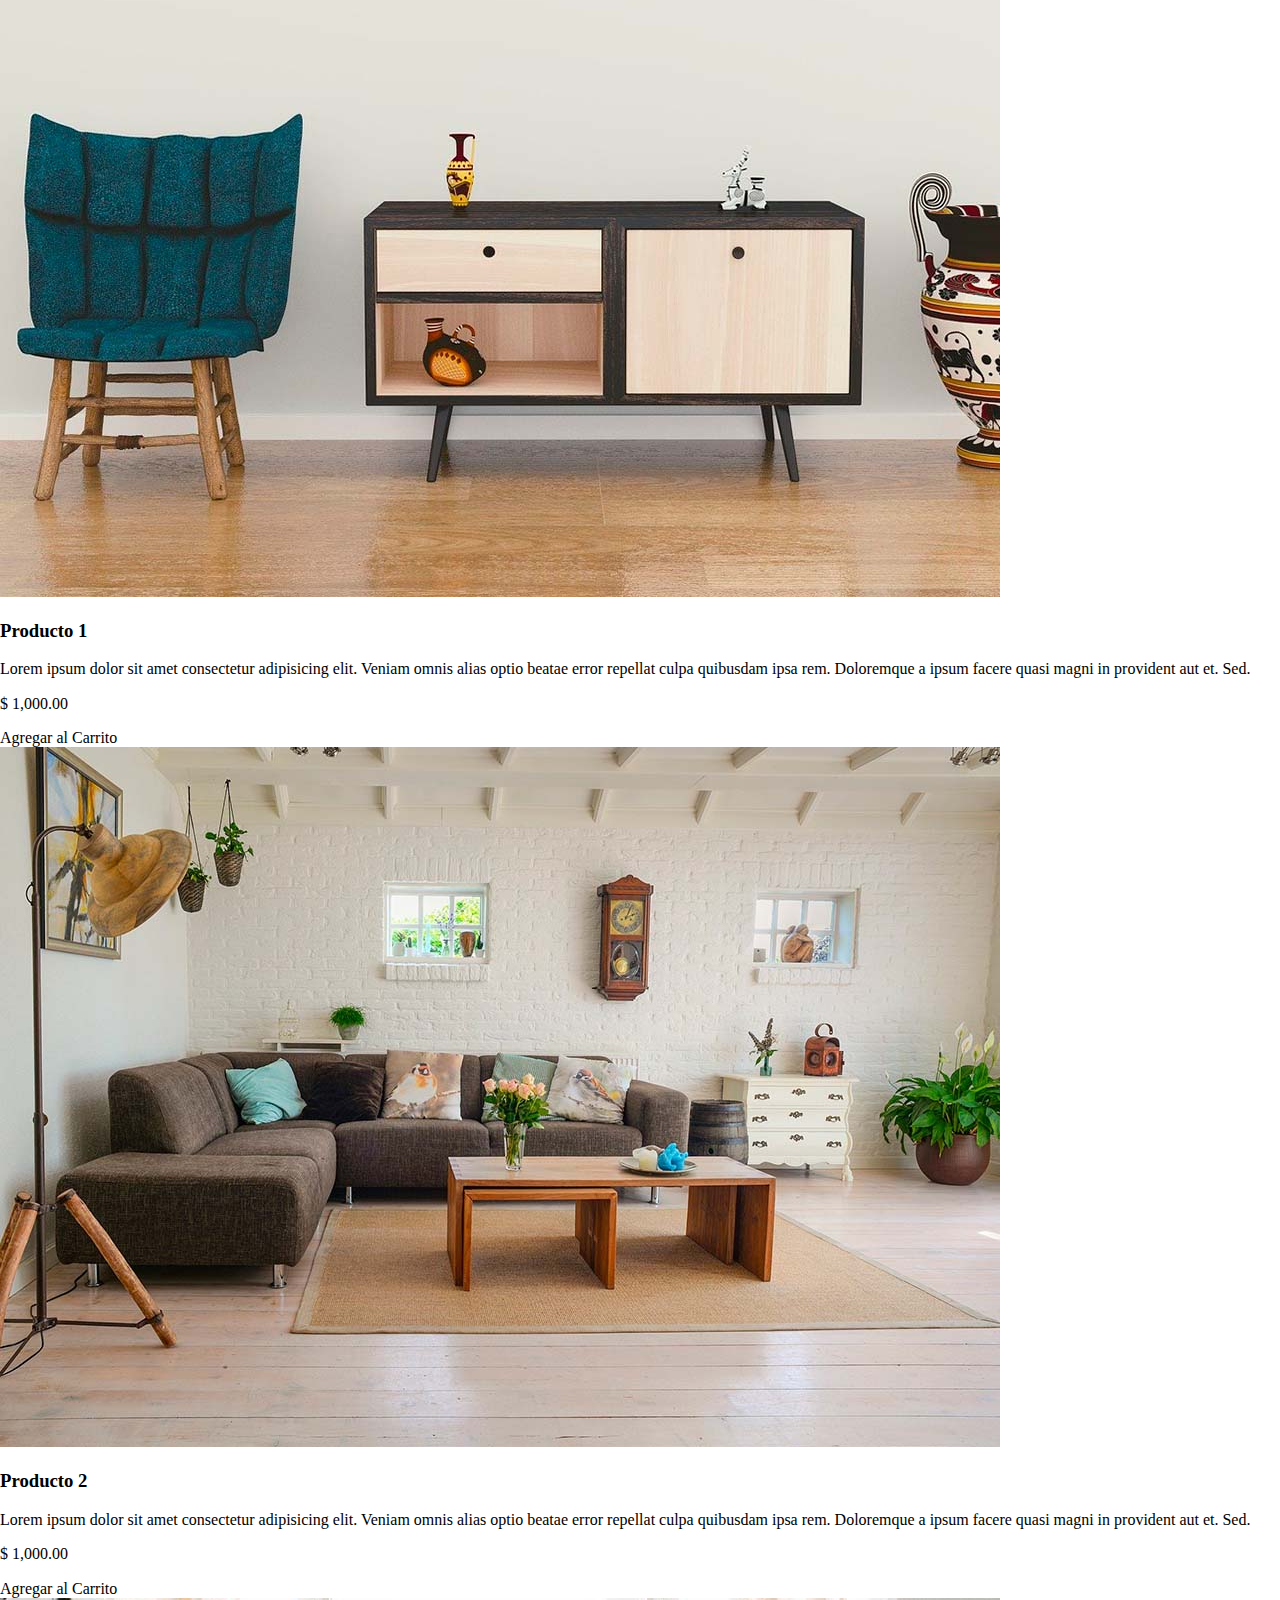
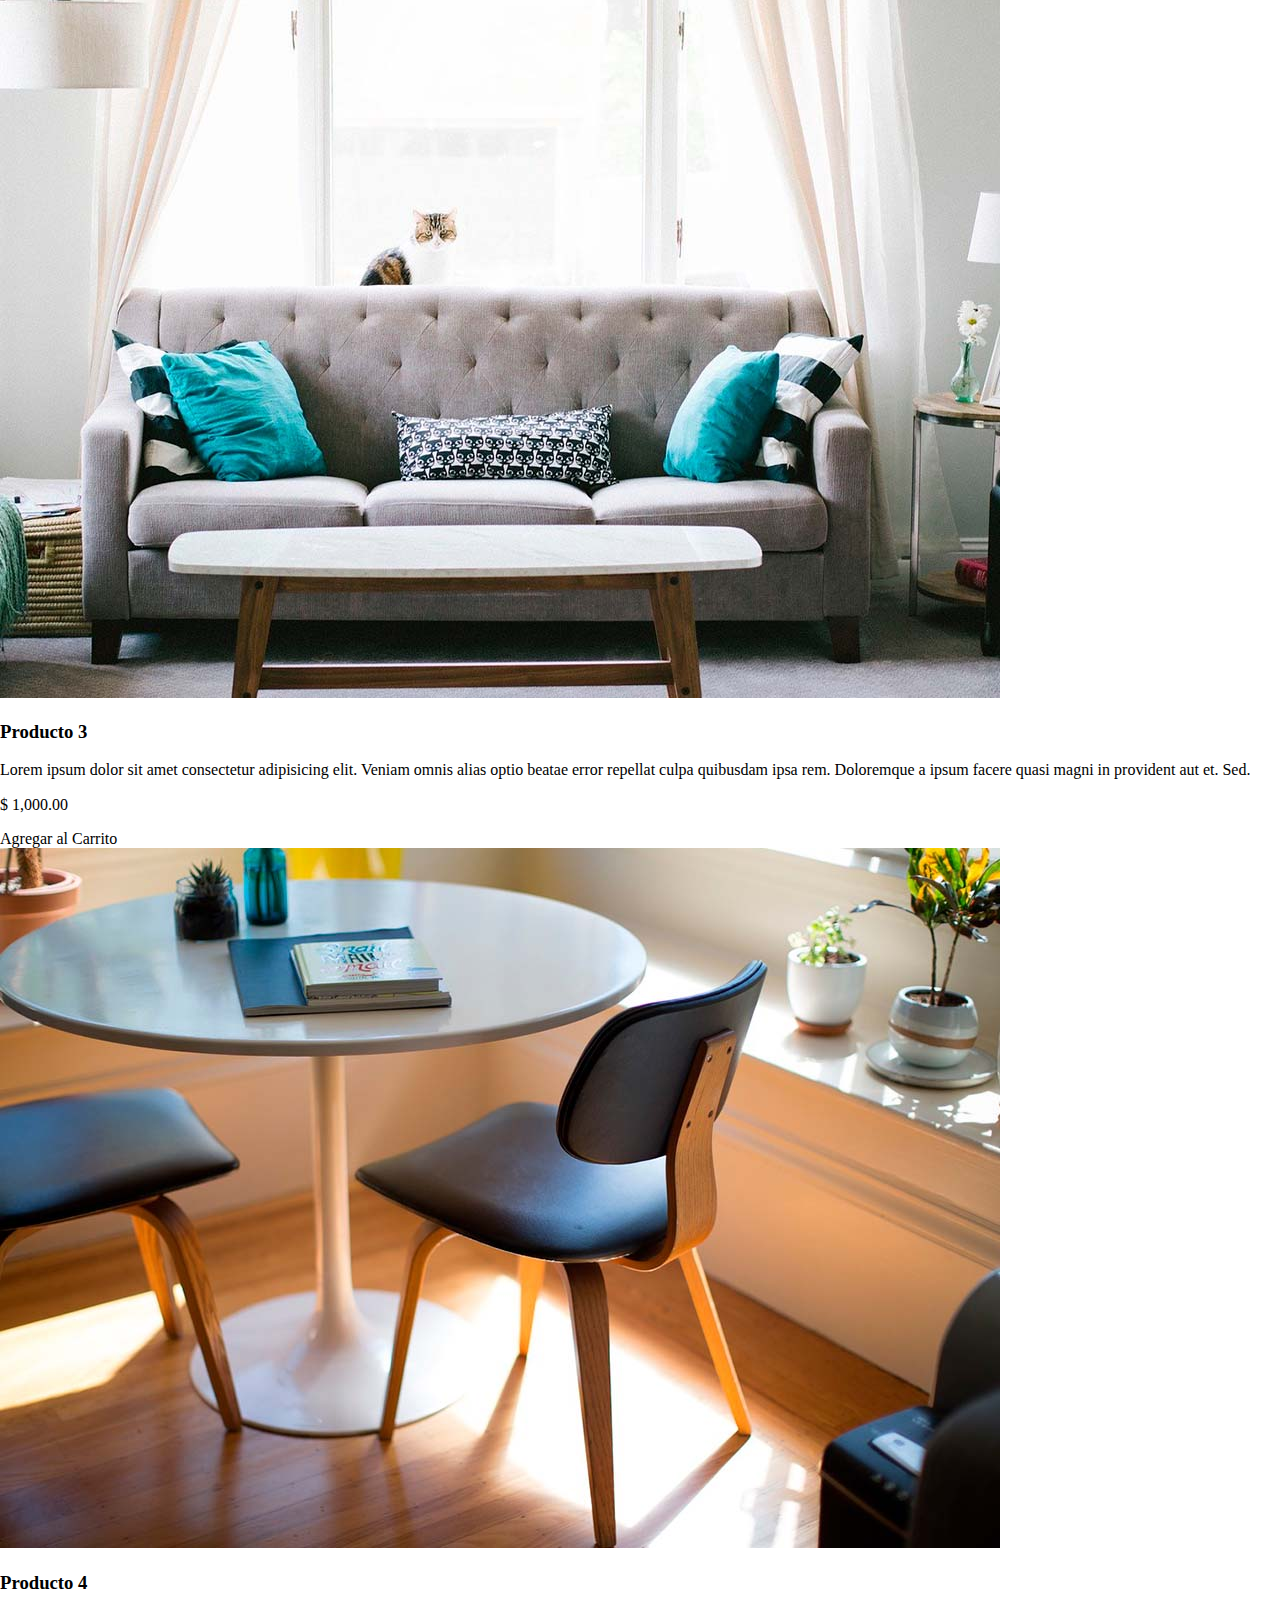
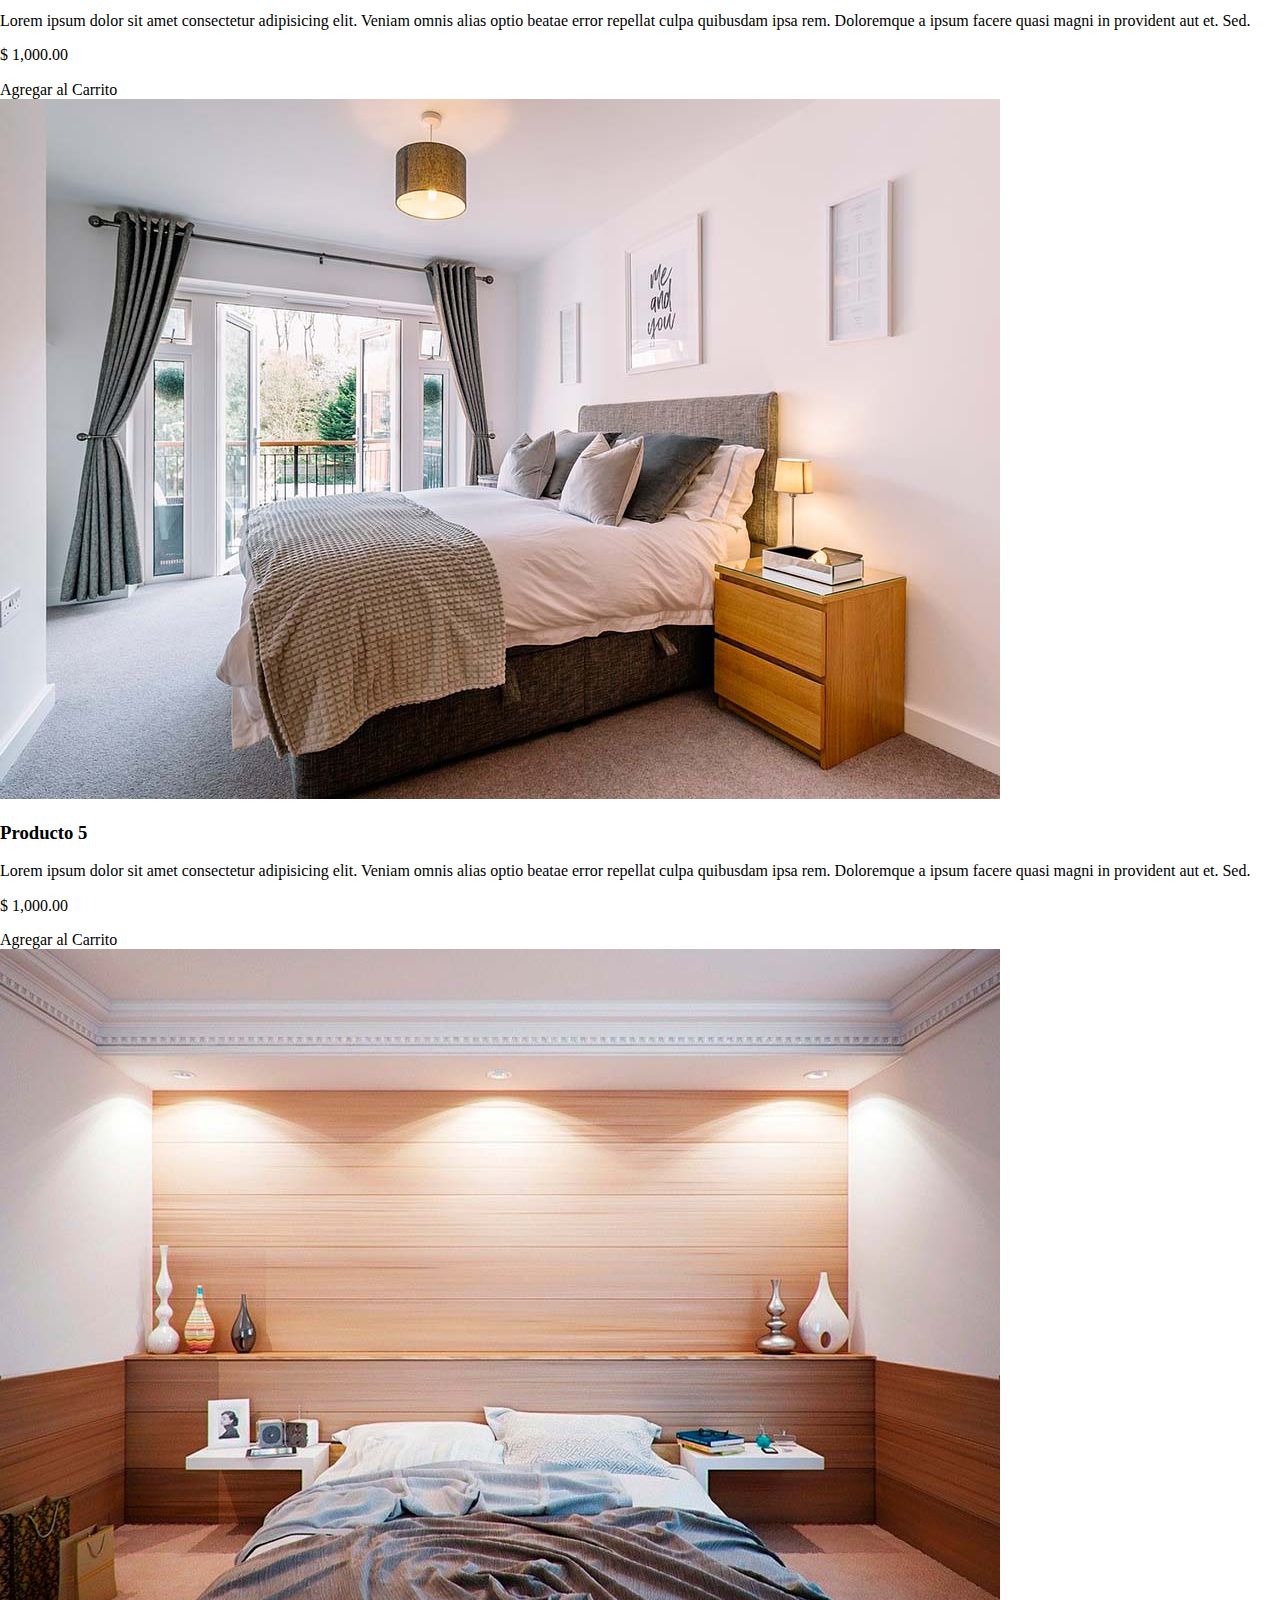
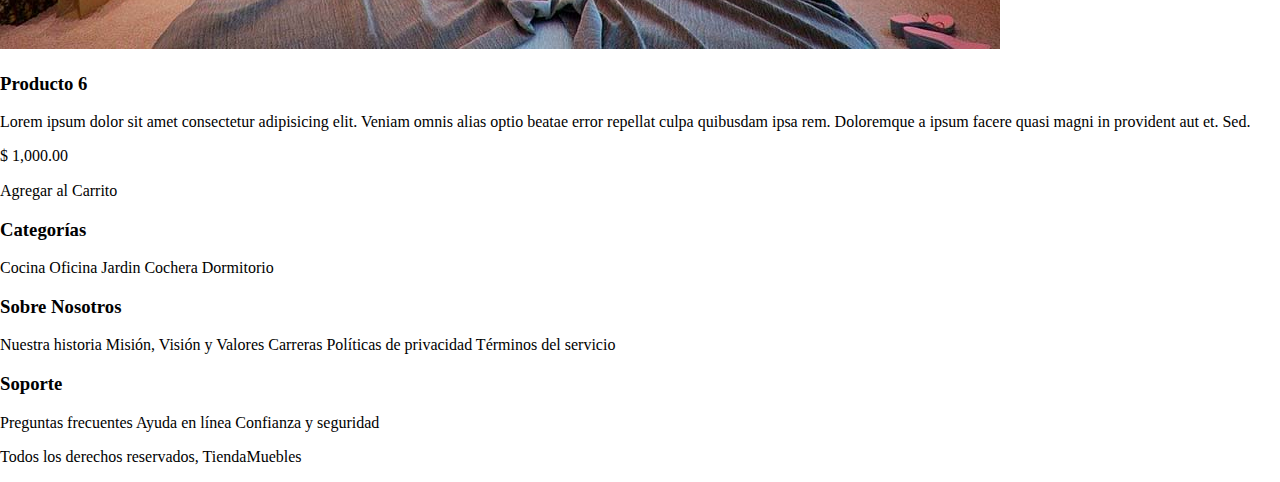
==== commit 973d683a: "video25" ====
--- a/index.html
+++ b/index.html
@@ -10,10 +10,10 @@
 </head>
 <body>
     <header>
-        <h1 class="nombre-sitio">Tienda de <span>Muebles</span></h1>
+        <h1 class="nombre-sitio">Tienda <span>Muebles</span></h1>
     </header>
 
-    <nav class="navegacion">
+    <nav class="nav-principal">
         <a href="index.html">Inicio</a>
         <a href="nosotros.html">Nosotros</a>
         <a href="tienda.html">Tienda</a>
--- a/css/app.css
+++ b/css/app.css
@@ -4,13 +4,25 @@
 *,*:before, *:after{
     box-sizing: inherit;
 }
+/*GLobales*/
+a{
+    text-decoration: none;
+    color: #000;
+}
 
 .nombre-sitio{
-    font-size: 20px;
+    margin-top: 50px;
+    margin-bottom: 50px;
+    text-align: center;
 }
 
 .nombre-sitio span{
     color: #037bc0;
+}
+
+.nav-principal{
+    border-top: 1px solid #e1e1e1;
+    padding: 20px 0;
 }
 
 .sobre-nosotros{
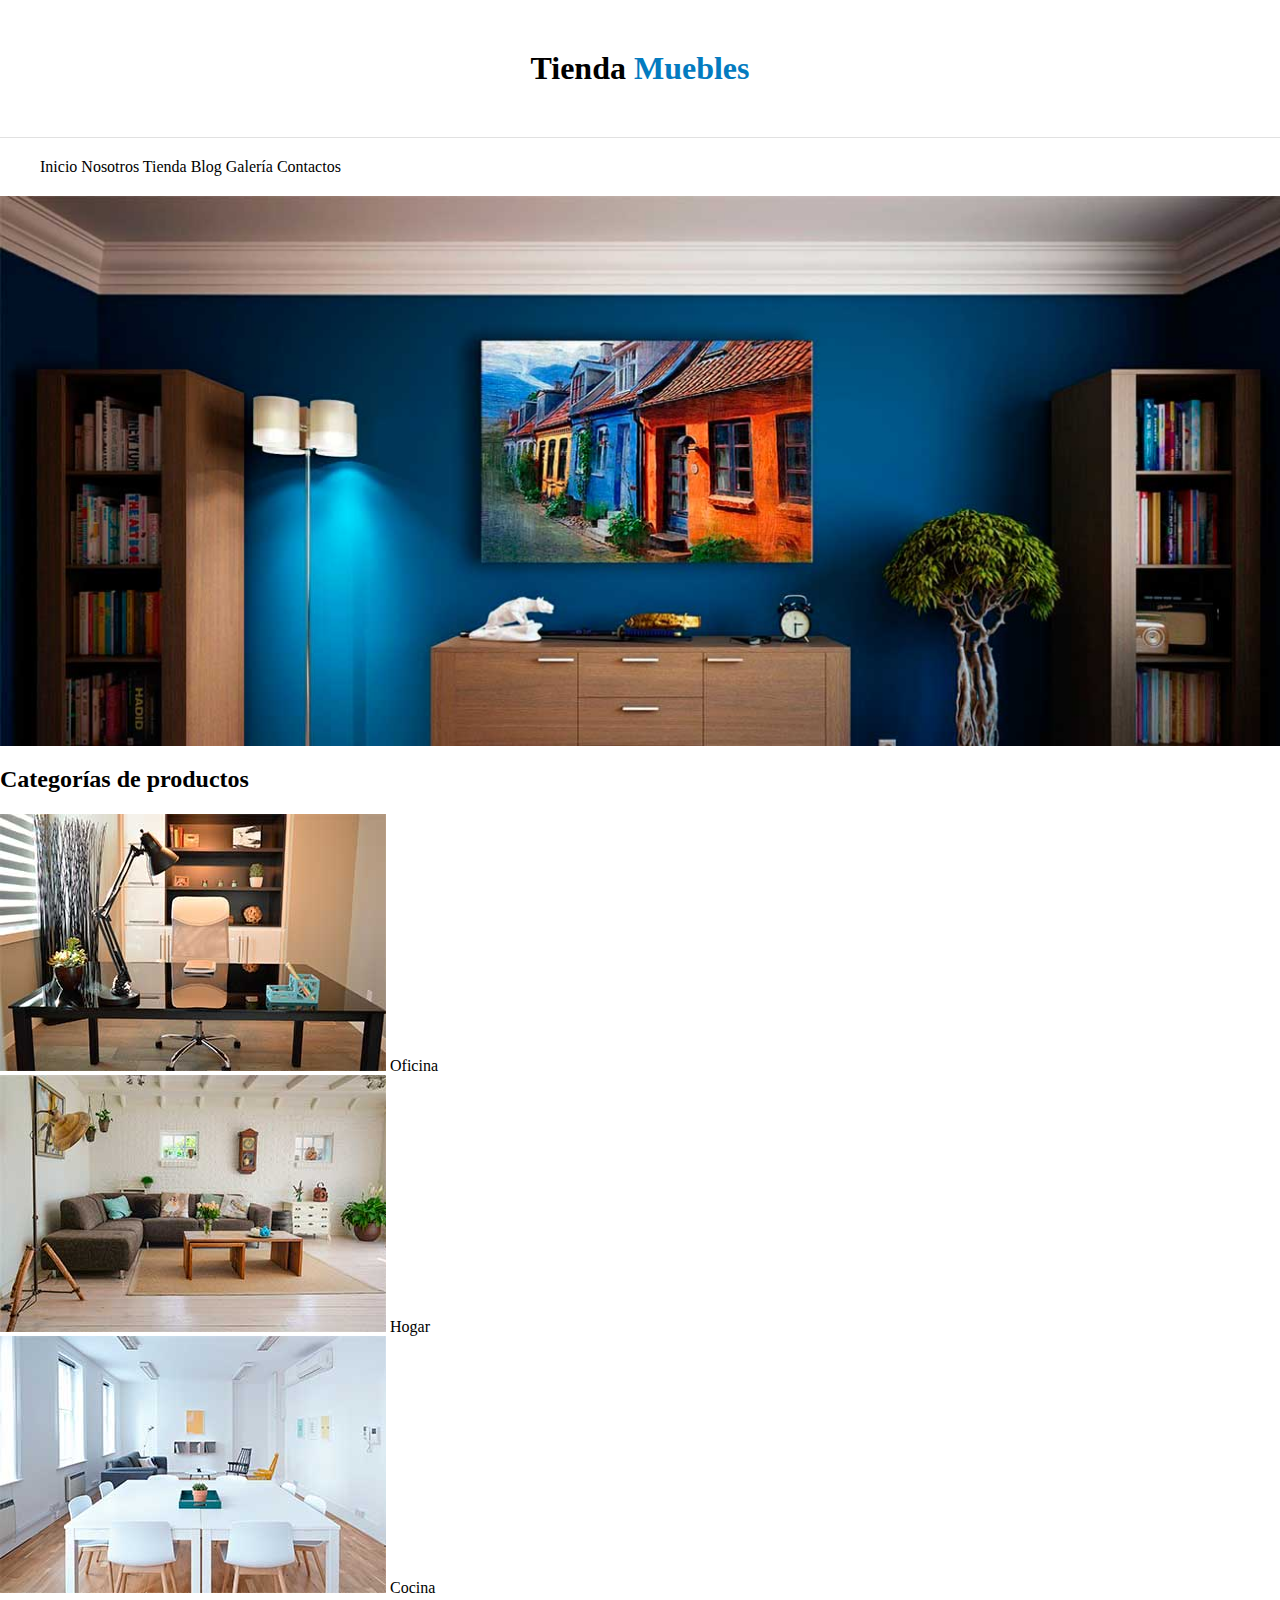
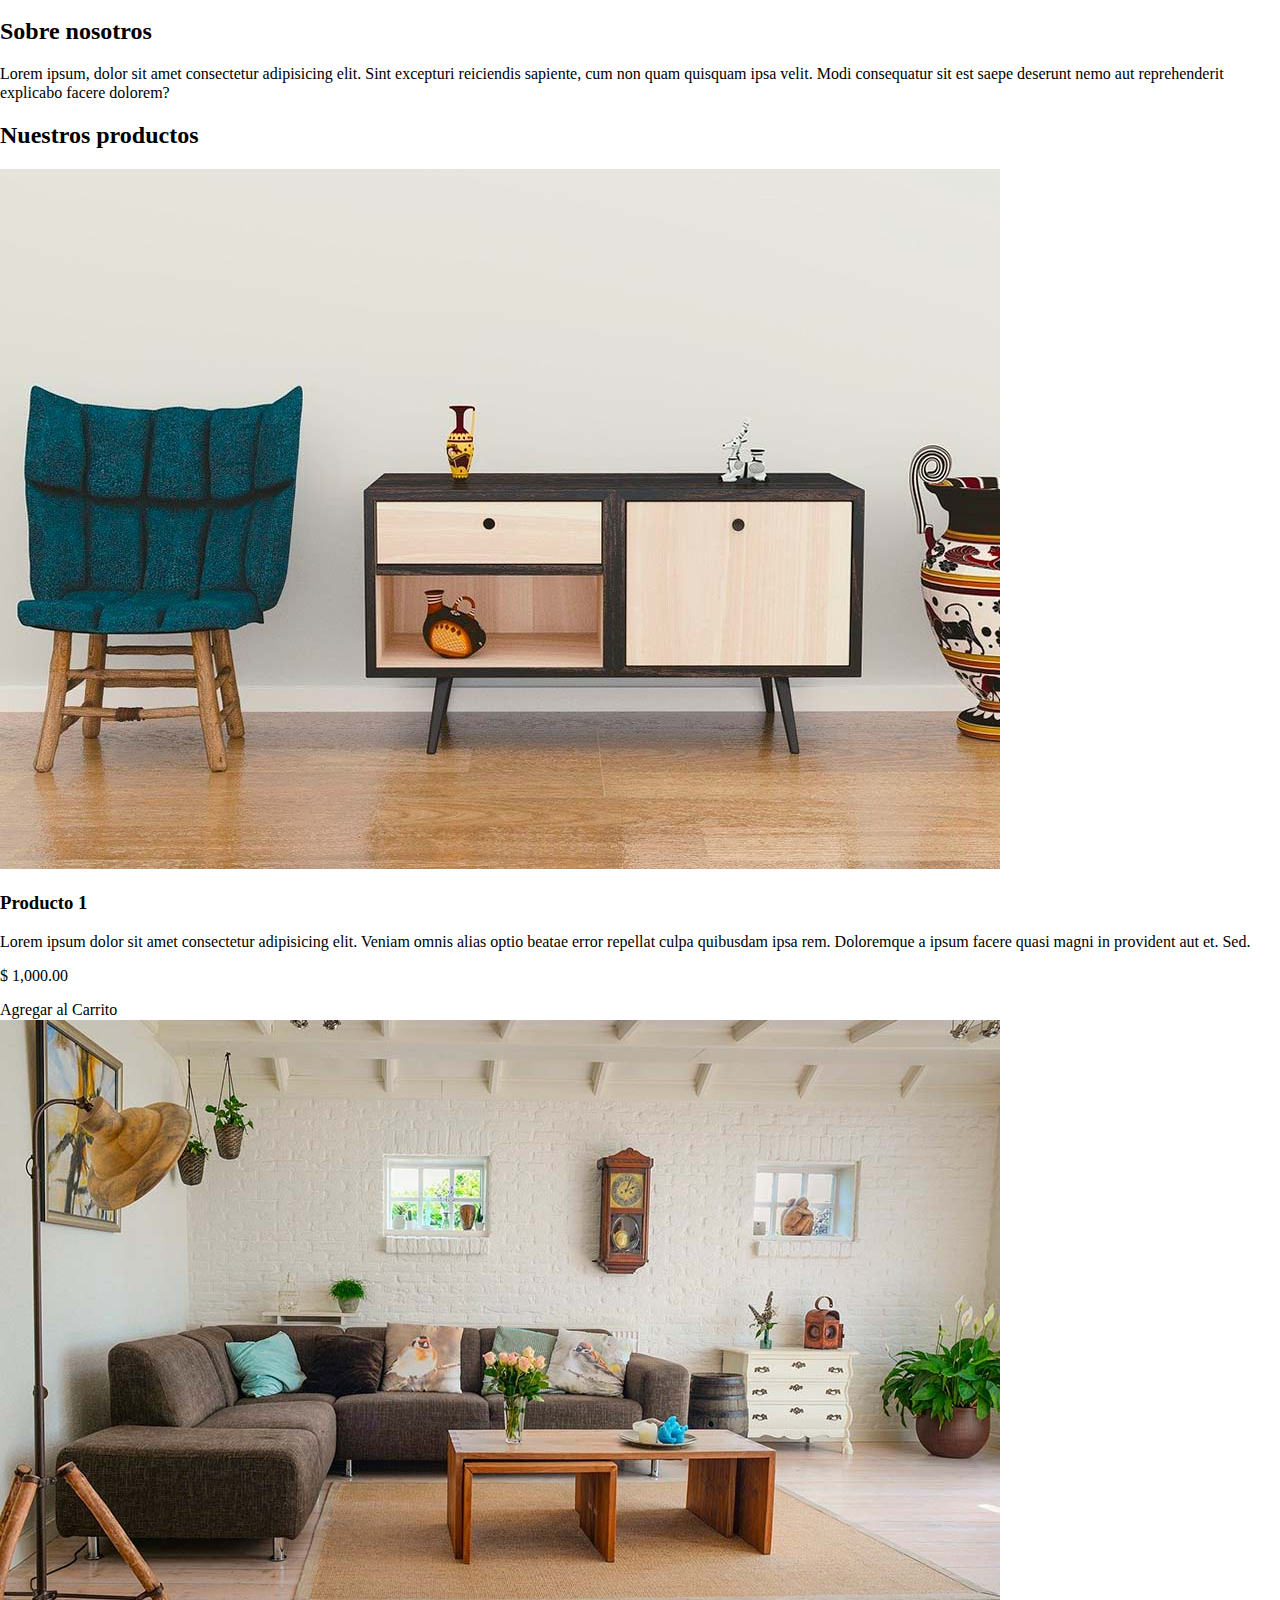
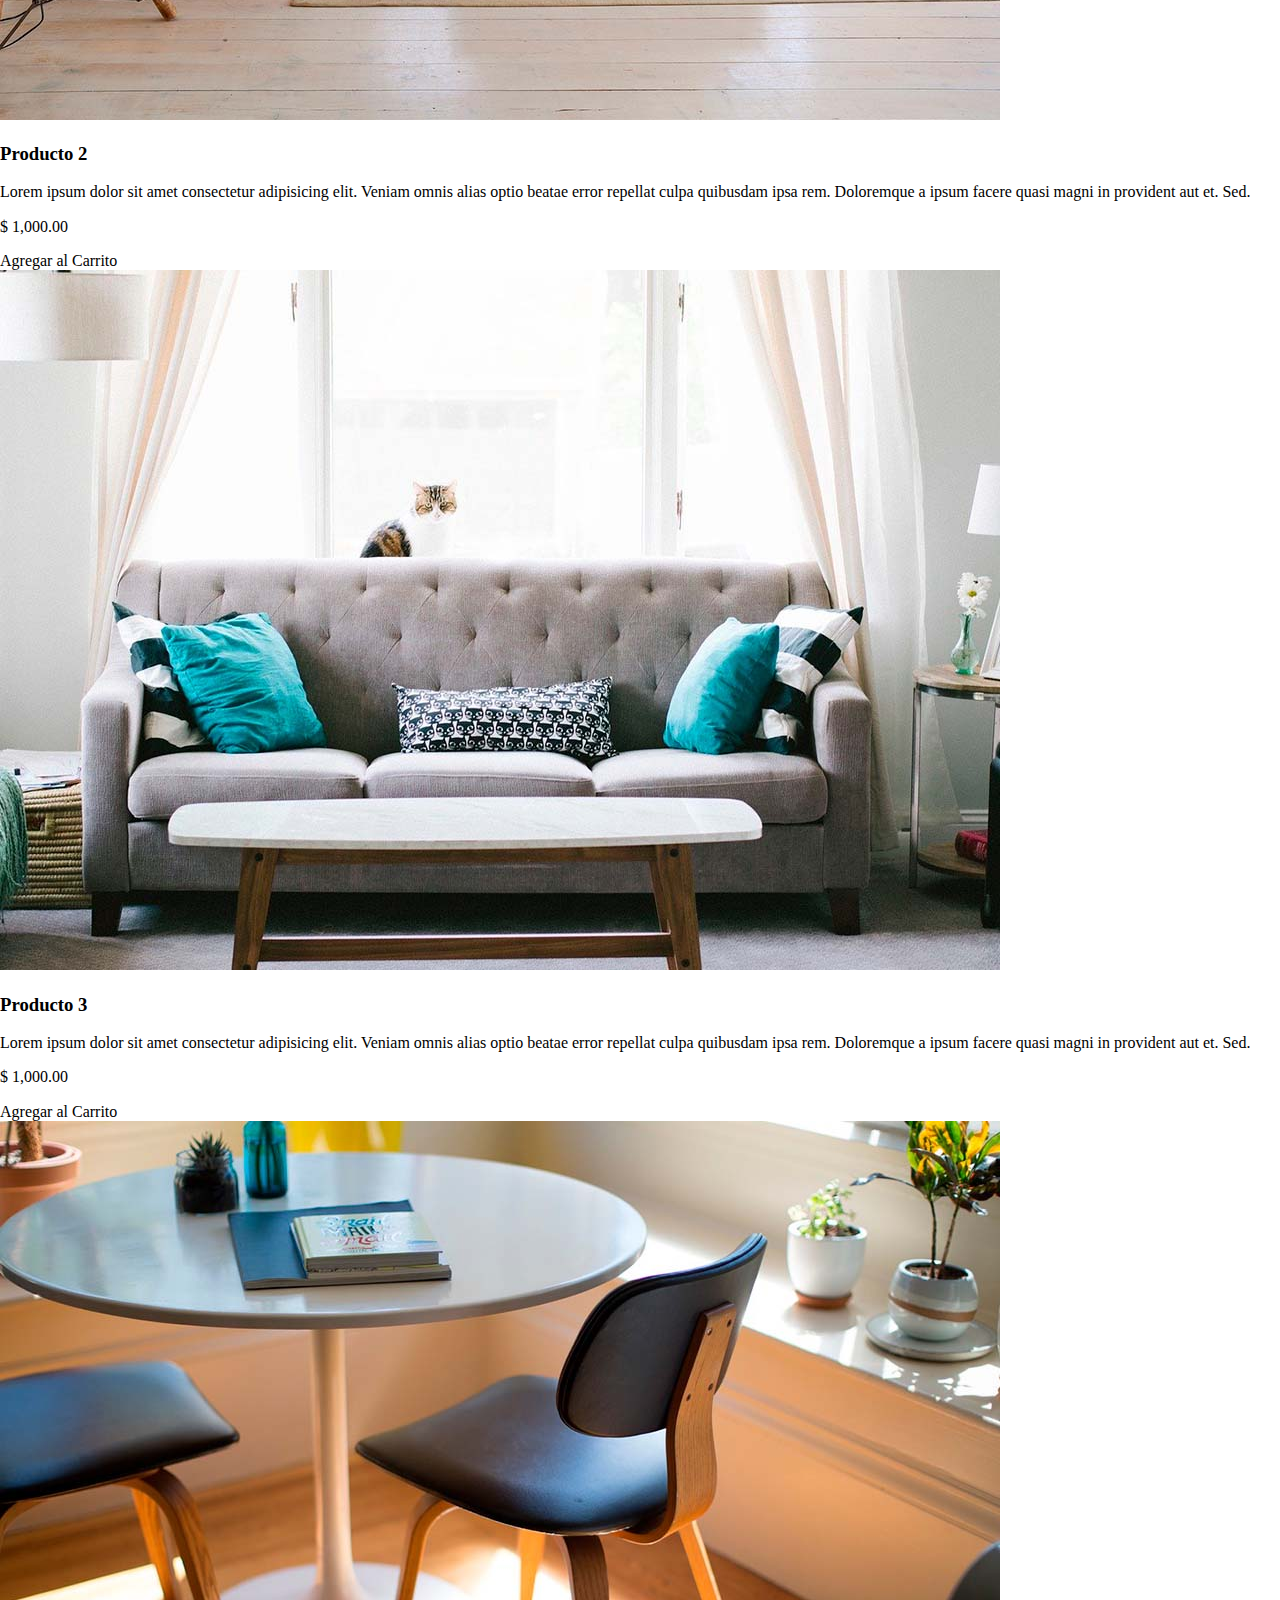
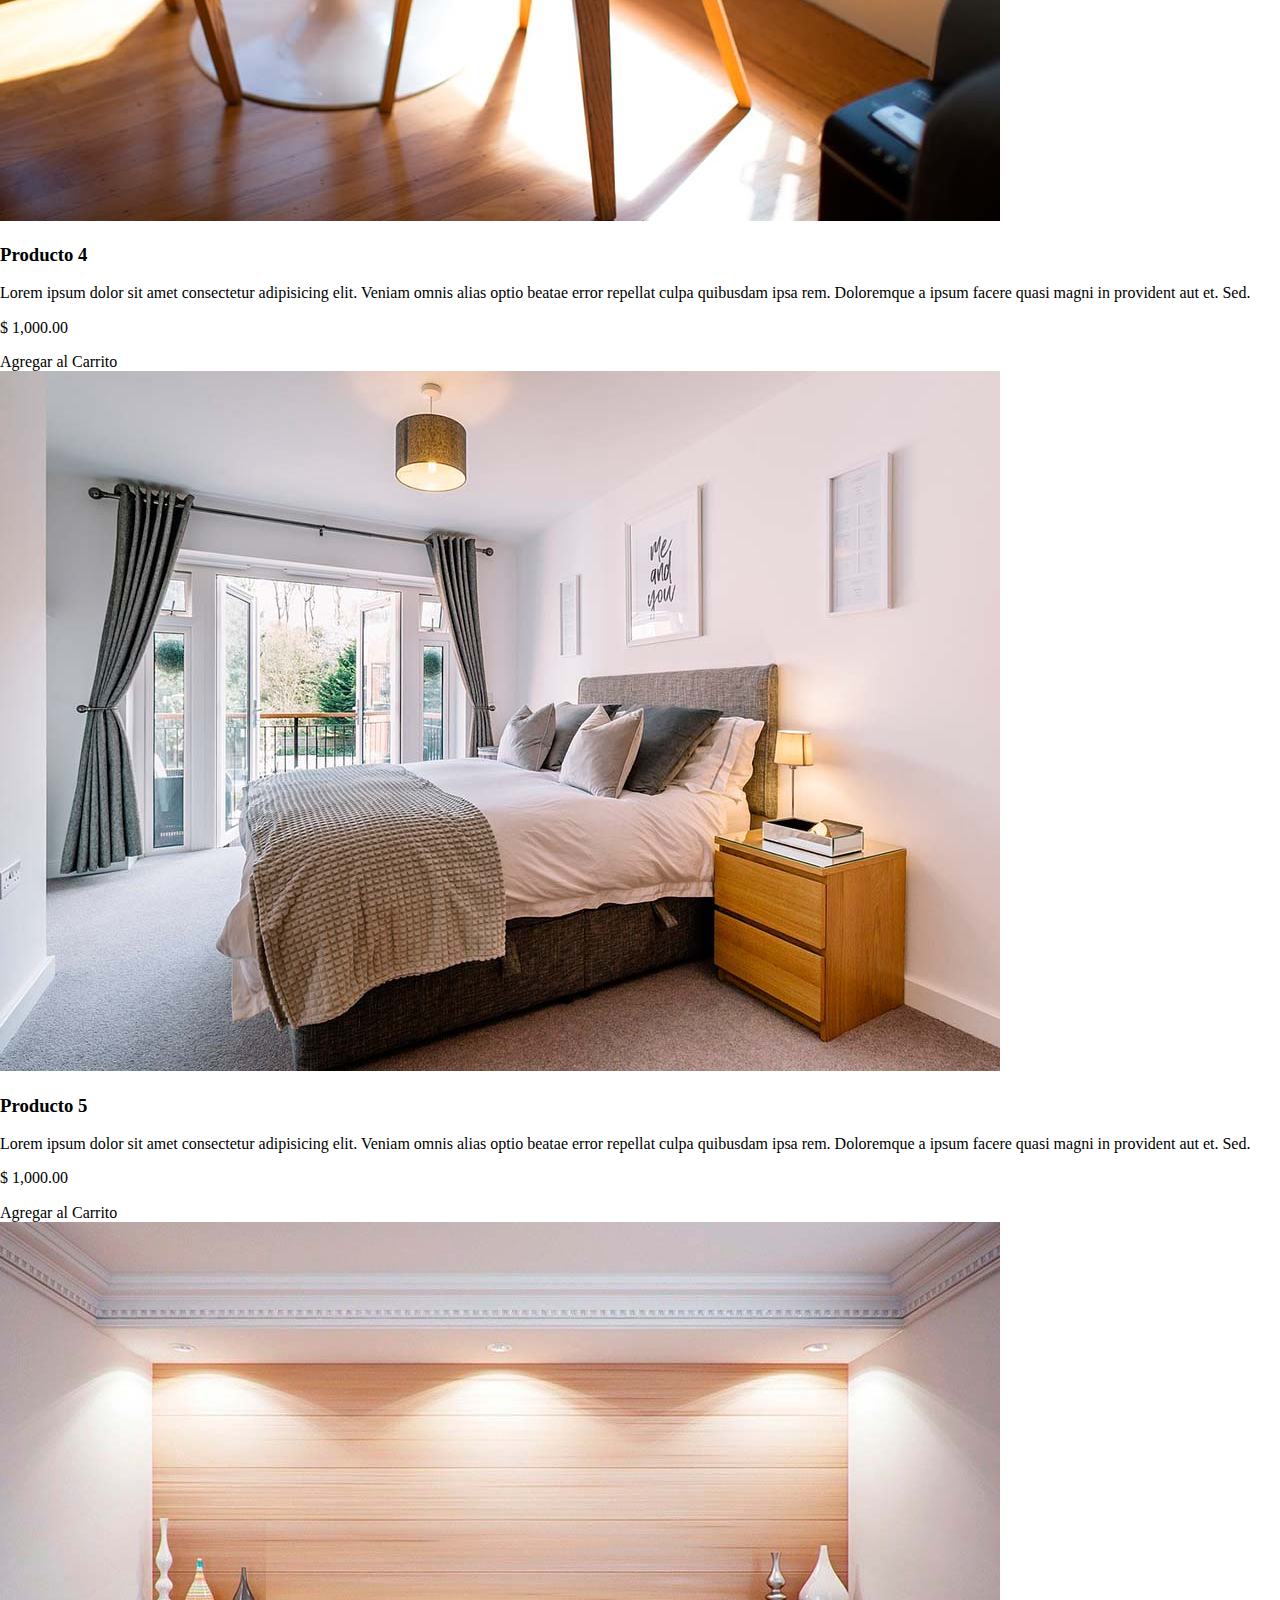
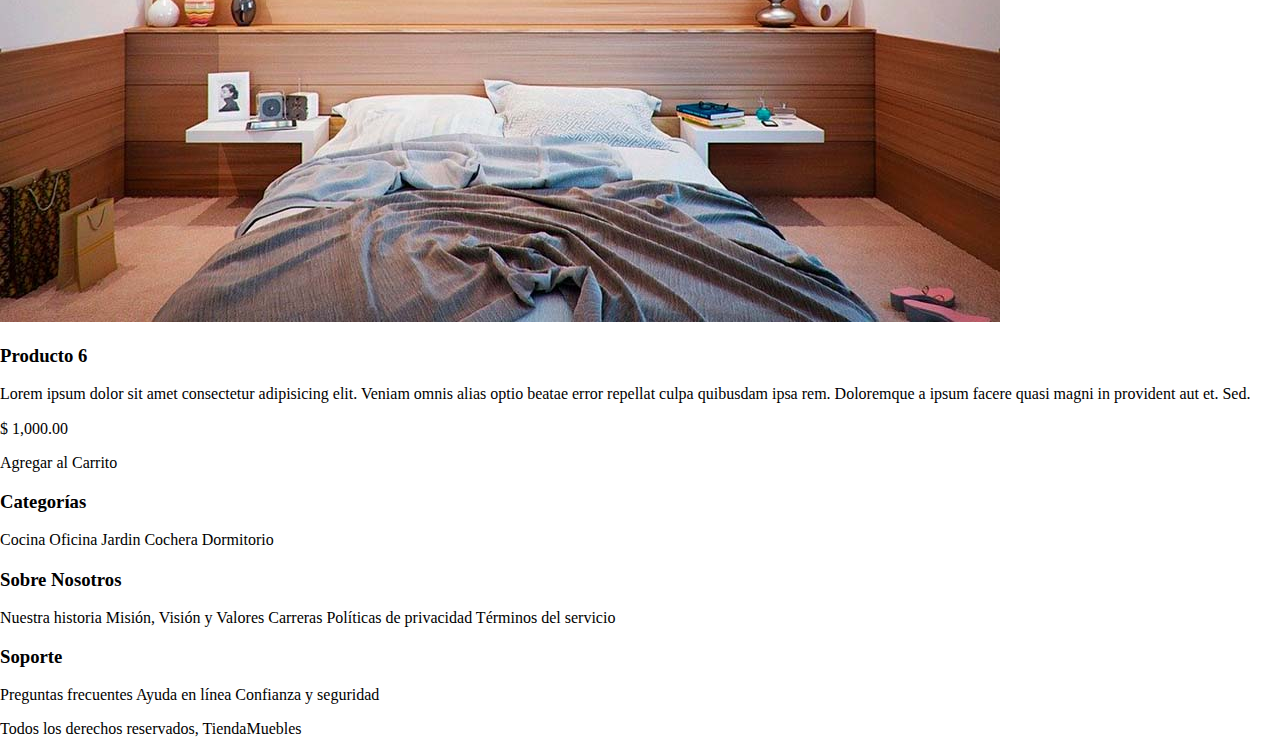
==== commit 138e3f9f: "imagen de fondo" ====
--- a/index.html
+++ b/index.html
@@ -13,15 +13,18 @@
         <h1 class="nombre-sitio">Tienda <span>Muebles</span></h1>
     </header>
 
-    <nav class="nav-principal">
-        <a href="index.html">Inicio</a>
-        <a href="nosotros.html">Nosotros</a>
-        <a href="tienda.html">Tienda</a>
-        <a href="blog.html">Blog</a>
-        <a href="galeria.html">Galería</a>
-        <a href="contactos.html">Contactos</a>
-    </nav>
+    <div class="contenedor-navegacion">
+        <nav class="nav-principal contenedor">
+            <a href="index.html">Inicio</a>
+            <a href="nosotros.html">Nosotros</a>
+            <a href="tienda.html">Tienda</a>
+            <a href="blog.html">Blog</a>
+            <a href="galeria.html">Galería</a>
+            <a href="contactos.html">Contactos</a>
+        </nav>
+    </div>
 
+    <div class="hero"></div>
     <section>
         <h2>Categorías de productos</h2>
 
--- a/css/app.css
+++ b/css/app.css
@@ -10,23 +10,28 @@
     color: #000;
 }
 
+.contenedor{
+    max-width: 1200px;
+    margin: 0 auto;}
+
+/*Header y navegacion*/
 .nombre-sitio{
     margin-top: 50px;
     margin-bottom: 50px;
     text-align: center;
 }
-
 .nombre-sitio span{
     color: #037bc0;
 }
-
+.contenedor-navegacion{
+    border-top: 1px solid #e1e1e1;
+}
 .nav-principal{
-    border-top: 1px solid #e1e1e1;
     padding: 20px 0;
-}
-
-.sobre-nosotros{
-    background-color: red;
-    width: 200px;
-    padding: 25px;
+}   
+.hero{
+    background-image: url('../img/principal.jpg');
+    height: 550px;
+    background-repeat: no-repeat;
+    background-size: cover;
 }